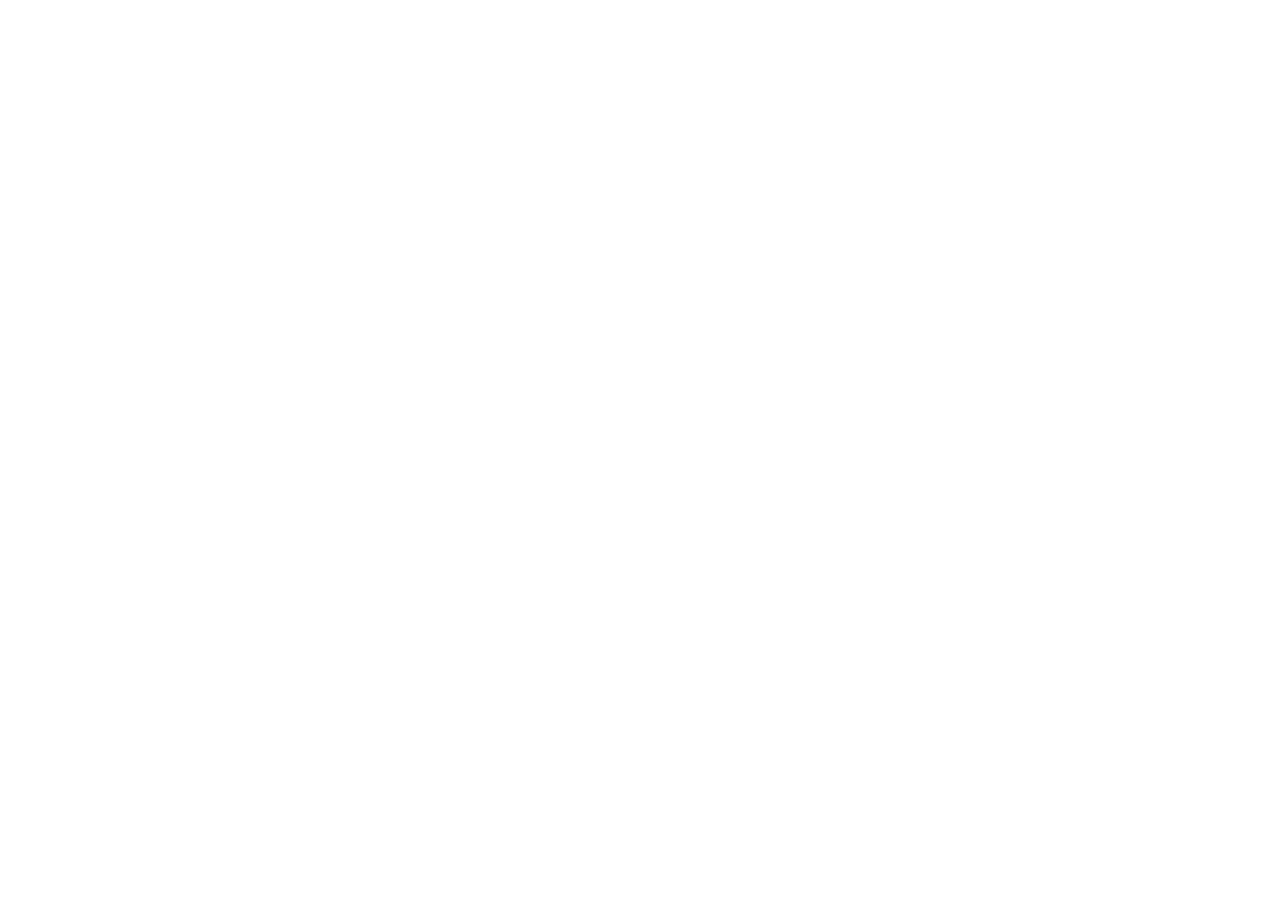
==== index.html @ 0fba1c2a "updated on click" ====
<!DOCTYPE html>
<html>
  <head>
    <title>Inspiration Page</title>
    <meta name="viewport" content="width=device-width, initial-scale=1">
    <link rel="stylesheet" href="src/style.css">
  </head>
  <body onclick="generateQuote()" onload="generateQuote()">
    <div class="container">
      <h1 id="quote"></h1>
    </div>
    
    <script>
      function displayQuote() {
    // Array of inspirational quotes
    const QUOTES = [
      "A goal is a dream with a deadline – Napoleon Hill",
      "A goal is not always meant to be reached, it often serves simply as something to aim at – Bruce Lee",
      "A goal without a plan is just a wish – Antoine de Saint-Exupéry",
      "A journey of a thousand miles begins with a single step – Lao Tzu",
      "A person who never made a mistake never tried anything new – Albert Einstein",
      "A ship is always safe at shore, but that is not what it is built for – Albert Einstein",
      "A successful man is one who can lay a firm foundation with the bricks others have thrown at him – David Brinkley",
      "A winner is a dreamer who never gives up – Nelson Mandela",
      "All our dreams can come true, if we have the courage to pursue them – Walt Disney",
      "Be fearless in the pursuit of what sets your soul on fire – Jennifer Lee",
      "Be kind whenever possible It is always possible – Dalai Lama",
      "Be the change that you wish to see in the world – Mahatma Gandhi",
      "Be the change you want to see in the world – Mahatma Gandhi",
      "Be the change you wish to see in the world – Mahatma Gandhi",
      "Be yourself, everyone else is already taken – Oscar Wilde",
      "Believe in your ability to make your dreams come true – Unknown",
      "Believe in your dreams and they may come true Believe in yourself and they will come true – Unknown",
      "Believe in your dreams and they may come true; believe in yourself and they will come true – Unknown",
      "Believe in yourself and all that you are Know that there is something inside you that is greater than any obstacle – Christian D Larson",
      "Believe in yourself and you will be unstoppable – Unknown",
      "Believe in yourself, and the rest will fall into place Have faith in your own abilities, work hard, and there is nothing you cannot accomplish – Brad Henry",
      "Believe in yourself, take on your challenges, dig deep within yourself to conquer fears Never let anyone bring you down You got this – Chantal",
      "Believe in yourself, take on your challenges, dig deep within yourself to conquer fears Never let anyone bring you down You got this – Chantal Sutherland",
      "Believe you can and you’re halfway there – Theodore Roosevelt",
      "Courage is not the absence of fear, but rather the judgment that something else is more important than fear – Ambrose Redmoon",
      "Do not let what you cannot do interfere with what you can do – John Wooden",
      "Do what you can, with what you have, where you are – Theodore Roosevelt",
      "Don’t be afraid to give up the good to go for the great – John D Rockefeller",
      "Don’t be pushed around by the fears in your mind Be led by the dreams in your heart – Roy T Bennett",
      "Don’t count the days, make the days count – Muhammad Ali",
      "Don’t let what you cannot do interfere with what you can do – John Wooden",
      "Don’t let yesterday take up too much of today – Will Rogers",
      "Don’t wait for opportunities, create them – Unknown",
      "Don’t wait for opportunity Create it – Unknown",
      "Don’t wait The time will never be just right – Napoleon Hill",
      "Don’t watch the clock; do what it does Keep going – Sam Levenson",
      "Every accomplishment starts with the decision to try – John F Kennedy",
      "Every day is a new beginning Take a deep breath, smile and start again – Unknown",
      "Every great story on the planet happened when someone decided not to give up, but kept going no matter what – Spryte Loriano",
      "Everything will be okay in the end If it’s not okay, it’s not the end – John Lennon",
      "Everything you can imagine is real – Pablo Picasso",
      "Everything you want is on the other side of fear – Jack Canfield",
      "Everything you’ve ever wanted is on the other side of fear – George Addair",
      "Failure is not the opposite of success, it’s part of success – Arianna Huffington",
      "Failure is simply the opportunity to begin again, this time more intelligently – Henry Ford",
      "Happiness is not something ready-made It comes from your own actions – Dalai Lama",
      "I am not a product of my circumstances I am a product of my decisions – Stephen Covey",
      "I can’t change the direction of the wind, but I can adjust my sails to always reach my destination – Jimmy Dean",
      "I have not failed I’ve just found , ways that won’t work – Thomas Edison",
      "I never dreamed about success, I worked for it – Estée Lauder",
      "I’ve learned that people will forget what you said, people will forget what you did, but people will never forget how you made them feel – Maya Angelou",
      "I’ve missed more than shots in my career I’ve lost almost games times, I’ve been trusted to take the game winning shot and missed I’ve failed over and over and over again in my life And that is why I succeed – Michael Jordan",
      "If you can dream it, you can achieve it – Zig Ziglar",
      "If you can’t change your fate, change your attitude – Amy Tan",
      "If you can’t fly then run, if you can’t run then walk, if you can’t walk then crawl, but whatever you do you have to keep moving forward – Martin Luther King Jr",
      "If you don’t build your dreams, someone else will hire you to build theirs – Tony Gaskins",
      "If you don’t design your own life plan, chances are you’ll fall into someone else’s plan And guess what they have planned for you? Not much – Jim Rohn",
      "If you don’t stand for something, you will fall for anything – Malcolm X",
      "If you look at what you have in life, you’ll always",
      "If you look at what you have in life, you’ll always have more If you look at what you don’t have in life, you’ll never have enough – Oprah Winfrey",
      "If you want something you’ve never had, you must be willing to do something you’ve never done – Thomas Jefferson",
      "If you want to achieve greatness, stop asking for permission – Unknown",
      "If you want to lift yourself up, lift up someone else – Booker T Washington",
      "If you want to live a happy life, tie it to a goal, not to people or things – Albert Einstein",
      "If you want to make your dreams come true, the first thing you have to do is wake up – JM Power",
      "If you’re going through hell, keep going – Winston Churchill",
      "In order to succeed, we must first believe that we can – Nikos Kazantzakis",
      "It always seems impossible until it’s done – Nelson Mandela",
      "It does not matter how slowly you go as long as you do not stop – Confucius",
      "It is during our darkest moments that we must focus to see the light – Aristotle",
      "It is never too late to be what you might have been – George Eliot",
      "It’s not about perfect It’s about effort And when you bring that effort every single day, that’s where transformation happens That’s how change occurs – Jillian Michaels",
      "It’s not the years in your life that count It’s the life in your years – Abraham Lincoln",
      "Keep your face always toward the sunshine—and shadows will fall behind you – Walt Whitman",
      "Keep your face to the sunshine and you cannot see a shadow – Helen Keller",
      "Life is % what happens to us and % how we react to it – Charles R Swindoll",
      "Life is % what happens to you and % how you react to it – Charles R Swindoll",
      "Life is a journey, and if you fall in love with the journey, you will be in love forever – Peter Hagerty",
      "Life is like riding a bicycle To keep your balance, you must keep moving – Albert Einstein",
      "Life is what we make it, always has been, always will be – Grandma Moses",
      "Life isn’t about finding yourself Life is about creating yourself – George Bernard Shaw",
      "Never give up on a dream just because of the time it will take to accomplish it The time will pass anyway – Earl Nightingale",
      "Never give up on something that you can’t go a day without thinking about – Winston Churchill",
      "Never let the fear of striking out keep you from playing the game – Babe Ruth",
      "No one can make you feel inferior",
      "No one can make you feel inferior without your consent – Eleanor Roosevelt",
      "Nothing great was ever achieved without enthusiasm – Ralph Waldo Emerson",
      "Opportunities are usually disguised as hard work, so most people don’t recognize them – Ann Landers",
      "Start where you are Use what you have Do what you can – Arthur Ashe",
      "Strive for progress, not perfection – Unknown",
      "Strive not to be a success, but rather to be of value – Albert Einstein",
      "Success is not a destination, it’s a journey – Zig Ziglar",
      "Success is not final, failure is not fatal: It is the courage to continue that counts – Winston Churchill",
      "Success is not how high you have climbed, but how you make a positive difference to the world – Roy T Bennett",
      "Success is not the absence of failure; it’s the persistence through failure – Aisha Tyler",
      "Success is not the key to happiness",
      "Success is not the key to happiness Happiness is the key to success If you love what you are doing, you will be successful – Albert Schweitzer",
      "Success is not the result of spontaneous combustion You must set yourself on fire – Reggie Leach",
      "Success is stumbling from failure to failure with no loss of enthusiasm – Winston Churchill",
      "Success is the sum of small efforts, repeated day-in and day-out – Robert Collier",
      "Successful people are not gifted; they just work hard, then succeed on purpose – GK Nielson",
      "The best and most beautiful things in the world cannot be seen or even touched—they must be felt with the heart – Helen Keller",
      "The best revenge is massive success – Frank Sinatra",
      "The best way out is always through – Robert Frost",
      "The best way to find yourself is to lose yourself in the service of others – Mahatma Gandhi",
      "The best way to predict the future is to create it – Abraham Lincoln",
      "The best way to predict the future is to create it – Peter Drucker",
      "The best way to predict your future is to create it – Abraham Lincoln",
      "The biggest adventure you can ever take is to live the life of your dreams – Oprah Winfrey",
      "The difference between a successful person and others is not a lack of strength, not a lack of knowledge, but rather a lack of will – Vince Lombardi",
      "The difference between ordinary and extraordinary is that little extra – Jimmy Johnson",
      "The difference between ordinary and extraordinary is that little extra – Unknown",
      "The future belongs to those who believe in the beauty of their dreams",
      "The future belongs to those who believe in the beauty of their dreams – Eleanor Roosevelt",
      "The future belongs to those who prepare for it today – Malcolm X",
      "The greatest glory in living lies not in never falling, but in rising every time we fall – Nelson Mandela",
      "The greatest wealth is to live content with little – Plato",
      "The mind is everything What you think you become – Buddha",
      "The more that you give, the more that you’ll receive – Unknown",
      "The more that you read, the more things you will know The more that you learn, the more places you’ll go – Dr Seuss",
      "The more you know yourself, the more clarity there is Self-knowledge has no end – Jiddu Krishnamurti",
      "The more you praise and celebrate your life, the more there is in life to celebrate – Oprah Winfrey",
      "The only limit to our realization of tomorrow will be our doubts of today – Franklin D Roosevelt",
      "The only person you are destined to become is the person you decide to be – Ralph Waldo Emerson",
      "The only thing necessary for the triumph of evil is for good men to do nothing – Edmund Burke",
      "The only thing standing between you and your goal is the bullshit story you keep telling yourself as to why you can’t achieve it – Jordan Belfort",
      "The only thing standing between you and your goal is the story you keep telling yourself that you can’t achieve it – Jordan Belfort",
      "The only thing we have to fear is fear itself – Franklin D Roosevelt",
      "The only thing worse than being blind is having sight but no vision – Helen Keller",
      "The only time you fail is when you fall down and stay down – Stephen Richards",
      "The only true wisdom is in knowing you know nothing – Socrates",
      "The only way to do great things is to feel great about yourself – Unknown",
      "The only way to do great things is to love what you do – Steve Jobs",
      "The only way to do great work is to love what you do – Steve Jobs",
      "The secret of change is to focus all of your energy, not on fighting the old, but on building the new – Socrates",
      "The secret of getting ahead is getting started – Mark Twain",
      "The two most important days in your life are the day you are born and the day you find out why – Mark Twain",
      "There is no elevator to success, you have to take the stairs – Zig Ziglar",
      "There is only one thing that makes a dream impossible to achieve: the fear of failure – Paulo Coelho",
      "To be successful, you have to have your heart in your business, and your business in your heart – Thomas J Watson",
      "To be yourself in a world that is constantly trying to make you something else is the greatest accomplishment – Ralph Waldo Emerson",
      "Tough times never last, but tough people do – Robert H Schuller",
      "What you get by achieving your goals is not as important as what you become by achieving your goals – Zig Ziglar",
      "Whatever you can do, or dream you can, begin it Boldness has genius, power and magic in it – Johann Wolfgang von Goethe",
      "When one door of happiness closes, another opens, but often we look so long at the closed door that we do not see the one that has been opened for us – Helen Keller",
      "When one door of happiness closes, another opens; but often we look so long at the closed door that we do not see the one which has been opened for us – Helen Keller",
      "You are never too old to set another goal or to dream a new dream – CS Lewis",
      "You are not a drop in the ocean You are the entire ocean in a drop – Rumi",
      "You are the master of your own destiny Use your strengths well They are the keys to your destiny and your success in life – Unknown",
      "You are the only person on earth who can use your ability – Zig Ziglar",
      "You become what you believe – Oprah Winfrey",
      "You can have anything you want if you are willing to give up the belief that you can’t have it – Dr Robert Anthony",
      "You can never cross the ocean until you have the courage to lose sight of the shore – Christopher Columbus",
      "You can’t build a reputation on what you are going to do – Henry Ford",
      "You can’t connect the dots looking forward; you can only connect them looking backwards So you have to trust that the dots will somehow connect in your future – Steve Jobs",
      "You can’t fall if you don’t climb But there’s no joy in living your whole life on the ground – Unknown",
      "You can’t use up creativity The more you use, the more you have – Maya Angelou",
      "You don’t have to be great to start, but you have to start to be great – Zig Ziglar",
      "You don’t need to be perfect to inspire others Let people get inspired by how you deal with your imperfections – Unknown",
      "You have to learn the rules of the game And then you have to play better than anyone else – Albert Einstein",
      "You have within you right now, everything you need to deal with whatever the world can throw at you – Brian Tracy",
      "You miss % of the shots you don’t take – Wayne Gretzky",
      "You must be the change you wish to see in the world – Mahatma Gandhi",
      "You must expect great things of yourself before you can do them – Michael Jordan",
      "You never know how strong you are until being strong is the only choice you have – Cayla Mills",
      "Your attitude, not your aptitude, will determine your altitude – Zig Ziglar",
      "Your life only gets better when you do Work on yourself and the rest will follow – Unknown",
      "Your mind is a powerful thing When you fill it with positive thoughts, your life will start to change – Unknown",
      "Your positive action combined with positive thinking results in success – Shiv Khera",
      "Your potential is endless Go do what you were created to do – Unknown",
      "Your time is limited, don’t waste it living someone else’s life – Steve Jobs",
      "Your work is going to fill a large part of your life, and the only way to be truly satisfied is to do what you believe is great work And the only way to do great work is to love what you do – Steve Jobs",
      " A successful man is one who can lay a firm foundation with the bricks others have thrown at him",
      " Believe in yourself and all that you are Know that there is something inside you that is greater than any obstacle",
      " Believe you can and you're halfway there",
      " Don’t let yesterday take up too much of today",
      " Don’t watch the clock; do what it does Keep going",
      " Don't let yesterday take up too much of today",
      " Don't watch the clock; do what it does Keep going",
      " I have not failed I've just found , ways that won't work",
      " If you can dream it, you can achieve it",
      " If you can’t fly, then run, if you can’t run, then walk, if you can’t walk, then crawl, but whatever you do, you have to keep moving forward",
      " If you want to achieve greatness, stop asking for permission",
      " If you're going through hell, keep going",
      " It does not matter how slowly you go as long as you do not stop",
      " Life is % what happens to you and % how you react to it",
      " Life is either a daring adventure or nothing at all",
      " Nothing is impossible, the word itself says I'm possible!",
      " Strive for progress , not perfection",
      " Strive for progress, not perfection",
      " Strive not to be a success, but rather to be of value",
      " Success is not a destination, it's a journey",
      " Success is not final, failure is not fatal: it is the courage to continue that counts",
      " Success is not measured by what you accomplish, but by the opposition you have encountered, and the courage with which you have maintained the struggle against overwhelming odds",
      " Success is not the key to happiness Happiness is the key to success If you love what you are doing, you will be successful",
      " The best way to predict the future is to create it",
      " The best way to predict your future is to create it",
      " The future belongs to those who believe in the beauty of their dreams",
      " The greatest glory in living lies not in never falling, but in rising every time we fall",
      " The only limit to our realization of tomorrow will be our doubts of today",
      " The only person you are destined to become is the person you decide to be",
      " The only way to do great work is to love what you do",
      " The only way to predict your future is to create it",
      " You have to expect things of yourself before you can do them",
      " You miss % of the shots you don’t take",
      " Your positive action combined with positive thinking results in success",
      "A journey of a thousand miles begins with a single step",
      "A person who never made a mistake never tried anything new",
      "A successful man is one who can lay a firm foundation with the bricks others have thrown at him",
      "Believe in your dreams and they may come true; believe in yourself and they will come true",
      "Believe in yourself and all that you are Know that there is something inside you that is greater than any obstacle",
      "Believe in yourself and you will be unstoppable",
      "Believe you can and you’re halfway there",
      "Believe you can and you're halfway there",
      "Don’t let yesterday take up too much of today",
      "Don’t watch the clock; do what it does Keep going",
      "Don't let yesterday take up too much of today",
      "Don't wait for opportunity, create it",
      "Don't watch the clock; do what it does Keep going",
      "Dream big and dare to fail",
      "Everything you’ve ever wanted is on the other side of fear",
      "Failure is simply the opportunity to begin again, this time more intelligently",
      "Failure is the opportunity to begin again, this time more intelligently",
      "I can’t change the direction of the wind, but I can adjust my sails to always reach my destination",
      "I have not failed I’ve just found , ways that won’t work",
      "I have not failed I've just found , ways that won't work",
      "I’ve learned that people will forget what you said, people will forget what you did, but people will never forget how you made them feel",
      "If you are not willing to risk the usual, you will have to settle for the ordinary",
      "If you can dream it, you can achieve it",
      "If you can’t fly, then run, if you can’t run, then walk, if you can’t walk, then crawl, but whatever you do, you have to keep moving forward",
      "If you look at what you have in life, you’ll always have more If you look at what you don’t have in life, you’ll never have enough",
      "If you want to achieve greatness, stop asking for permission",
      "If you’re going through hell, keep going",
      "If you’re offered a seat on a rocket ship, don’t ask what seat! Just get on",
      "If you're going through hell, keep going",
      "It does not matter how slowly you go as long as you do not stop",
      "It’s not about how hard you can hit It’s about how hard you can get hit and keep moving forward",
      "It’s not the years in your life that count It’s the life in your years",
      "Life is % what happens to us and % how we react to it",
      "Life is % what happens to you and % how you react to it",
      "Life is either a daring adventure or nothing at all",
      "No one can make you feel inferior without your consent",
      "Nothing is impossible, the word itself says I'm possible",
      "Nothing is impossible, the word itself says I’m possible!",
      "Strive for progress, not perfection",
      "Strive not to be a success, but rather to be of value",
      "Success is not a destination, it’s a journey",
      "Success is not a destination, it's a journey",
      "Success is not final, failure is not fatal: it is the courage to continue that counts",
      "Success is not how high you have climbed, but how you make a positive difference to the world",
      "Success is not measured by what you accomplish, but by the opposition you have encountered, and the courage with which you have maintained the struggle against overwhelming odds",
      "Success is not the key to happiness Happiness is the key to success If you love what you are doing, you will be successful",
      "Success is walking from failure to failure with no loss of enthusiasm",
      "The best revenge is massive success",
      "The best way to predict the future is to create it",
      "The best way to predict the future is to invent it",
      "The best way to predict your future is to create it",
      "The biggest risk is not taking any risk In a world that's changing really quickly, the only strategy that is guaranteed to fail is not taking risks",
      "The difference between ordinary and extraordinary is that little extra",
      "The future belongs to those who believe in the beauty of their dreams",
      "The greatest glory in living lies not in never falling, but in rising every time we fall",
      "The harder you work, the luckier you get",
      "The only limit to our realization of tomorrow will be our doubts of today",
      "The only person you are destined to become is the person you decide to be",
      "The only way to do great work is to love what you do",
      "The only way to predict your future is to create it",
      "The pessimist sees difficulty in every opportunity The optimist sees opportunity in every difficulty",
      "You can’t build a reputation on what you are going to do",
      "You can't change the direction of the wind, but you can adjust your sails to always reach your destination",
      "You don’t have to be great to start but you have to start to be great",
      "You don't have to be great to start, but you have to start to be great",
      "You don't have to see the whole staircase, just take the first step",
      "You have to expect things of yourself before you can do them",
      "You learn more from failure than from success Don’t let it stop you Failure builds character",
      "You miss % of the shots you don’t take",
      "Your positive action combined with positive thinking results in success",
      "Your time is limited, don’t waste it living someone else’s life"];
    
    // Select a random quote from the array
    const randomQuote = QUOTES[Math.floor(Math.random() * QUOTES.length)];
    
    // Display the quote on the page
    const quoteElement = document.getElementById("quote");
    quoteElement.innerHTML = `<p>${randomQuote}</p>`;
  }
  

    </script>
  </body>
</html>
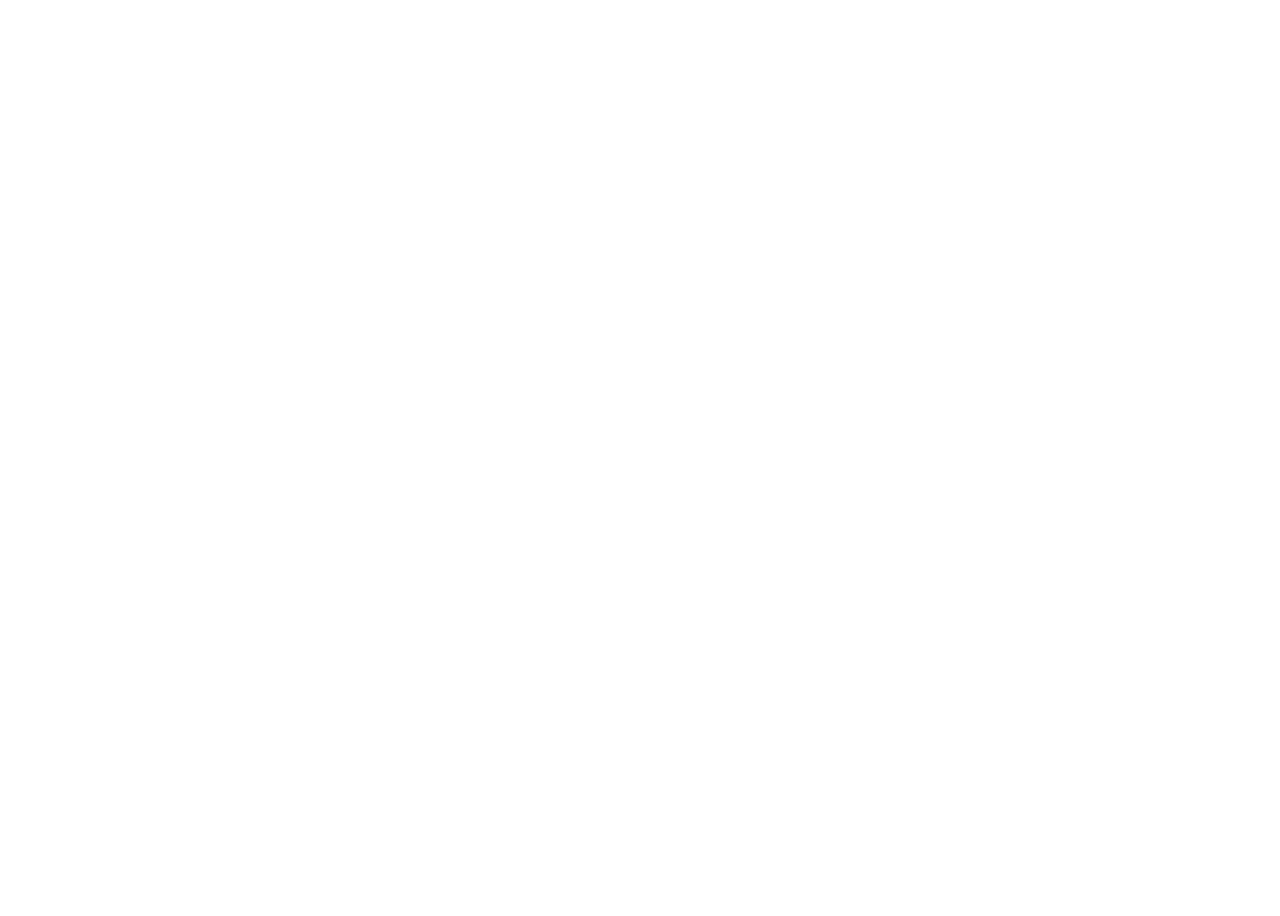
==== commit 97eb9f56: "Revert "simplified"" ====
--- a/index.html
+++ b/index.html
@@ -5,302 +5,11 @@
     <meta name="viewport" content="width=device-width, initial-scale=1">
     <link rel="stylesheet" href="src/style.css">
   </head>
-  <body onclick="generateQuote()" onload="generateQuote()">
+  <body onload="generateQuote()"">
     <div class="container">
       <h1 id="quote"></h1>
     </div>
     
-    <script>
-      function displayQuote() {
-    // Array of inspirational quotes
-    const QUOTES = [
-      "A goal is a dream with a deadline – Napoleon Hill",
-      "A goal is not always meant to be reached, it often serves simply as something to aim at – Bruce Lee",
-      "A goal without a plan is just a wish – Antoine de Saint-Exupéry",
-      "A journey of a thousand miles begins with a single step – Lao Tzu",
-      "A person who never made a mistake never tried anything new – Albert Einstein",
-      "A ship is always safe at shore, but that is not what it is built for – Albert Einstein",
-      "A successful man is one who can lay a firm foundation with the bricks others have thrown at him – David Brinkley",
-      "A winner is a dreamer who never gives up – Nelson Mandela",
-      "All our dreams can come true, if we have the courage to pursue them – Walt Disney",
-      "Be fearless in the pursuit of what sets your soul on fire – Jennifer Lee",
-      "Be kind whenever possible It is always possible – Dalai Lama",
-      "Be the change that you wish to see in the world – Mahatma Gandhi",
-      "Be the change you want to see in the world – Mahatma Gandhi",
-      "Be the change you wish to see in the world – Mahatma Gandhi",
-      "Be yourself, everyone else is already taken – Oscar Wilde",
-      "Believe in your ability to make your dreams come true – Unknown",
-      "Believe in your dreams and they may come true Believe in yourself and they will come true – Unknown",
-      "Believe in your dreams and they may come true; believe in yourself and they will come true – Unknown",
-      "Believe in yourself and all that you are Know that there is something inside you that is greater than any obstacle – Christian D Larson",
-      "Believe in yourself and you will be unstoppable – Unknown",
-      "Believe in yourself, and the rest will fall into place Have faith in your own abilities, work hard, and there is nothing you cannot accomplish – Brad Henry",
-      "Believe in yourself, take on your challenges, dig deep within yourself to conquer fears Never let anyone bring you down You got this – Chantal",
-      "Believe in yourself, take on your challenges, dig deep within yourself to conquer fears Never let anyone bring you down You got this – Chantal Sutherland",
-      "Believe you can and you’re halfway there – Theodore Roosevelt",
-      "Courage is not the absence of fear, but rather the judgment that something else is more important than fear – Ambrose Redmoon",
-      "Do not let what you cannot do interfere with what you can do – John Wooden",
-      "Do what you can, with what you have, where you are – Theodore Roosevelt",
-      "Don’t be afraid to give up the good to go for the great – John D Rockefeller",
-      "Don’t be pushed around by the fears in your mind Be led by the dreams in your heart – Roy T Bennett",
-      "Don’t count the days, make the days count – Muhammad Ali",
-      "Don’t let what you cannot do interfere with what you can do – John Wooden",
-      "Don’t let yesterday take up too much of today – Will Rogers",
-      "Don’t wait for opportunities, create them – Unknown",
-      "Don’t wait for opportunity Create it – Unknown",
-      "Don’t wait The time will never be just right – Napoleon Hill",
-      "Don’t watch the clock; do what it does Keep going – Sam Levenson",
-      "Every accomplishment starts with the decision to try – John F Kennedy",
-      "Every day is a new beginning Take a deep breath, smile and start again – Unknown",
-      "Every great story on the planet happened when someone decided not to give up, but kept going no matter what – Spryte Loriano",
-      "Everything will be okay in the end If it’s not okay, it’s not the end – John Lennon",
-      "Everything you can imagine is real – Pablo Picasso",
-      "Everything you want is on the other side of fear – Jack Canfield",
-      "Everything you’ve ever wanted is on the other side of fear – George Addair",
-      "Failure is not the opposite of success, it’s part of success – Arianna Huffington",
-      "Failure is simply the opportunity to begin again, this time more intelligently – Henry Ford",
-      "Happiness is not something ready-made It comes from your own actions – Dalai Lama",
-      "I am not a product of my circumstances I am a product of my decisions – Stephen Covey",
-      "I can’t change the direction of the wind, but I can adjust my sails to always reach my destination – Jimmy Dean",
-      "I have not failed I’ve just found , ways that won’t work – Thomas Edison",
-      "I never dreamed about success, I worked for it – Estée Lauder",
-      "I’ve learned that people will forget what you said, people will forget what you did, but people will never forget how you made them feel – Maya Angelou",
-      "I’ve missed more than shots in my career I’ve lost almost games times, I’ve been trusted to take the game winning shot and missed I’ve failed over and over and over again in my life And that is why I succeed – Michael Jordan",
-      "If you can dream it, you can achieve it – Zig Ziglar",
-      "If you can’t change your fate, change your attitude – Amy Tan",
-      "If you can’t fly then run, if you can’t run then walk, if you can’t walk then crawl, but whatever you do you have to keep moving forward – Martin Luther King Jr",
-      "If you don’t build your dreams, someone else will hire you to build theirs – Tony Gaskins",
-      "If you don’t design your own life plan, chances are you’ll fall into someone else’s plan And guess what they have planned for you? Not much – Jim Rohn",
-      "If you don’t stand for something, you will fall for anything – Malcolm X",
-      "If you look at what you have in life, you’ll always",
-      "If you look at what you have in life, you’ll always have more If you look at what you don’t have in life, you’ll never have enough – Oprah Winfrey",
-      "If you want something you’ve never had, you must be willing to do something you’ve never done – Thomas Jefferson",
-      "If you want to achieve greatness, stop asking for permission – Unknown",
-      "If you want to lift yourself up, lift up someone else – Booker T Washington",
-      "If you want to live a happy life, tie it to a goal, not to people or things – Albert Einstein",
-      "If you want to make your dreams come true, the first thing you have to do is wake up – JM Power",
-      "If you’re going through hell, keep going – Winston Churchill",
-      "In order to succeed, we must first believe that we can – Nikos Kazantzakis",
-      "It always seems impossible until it’s done – Nelson Mandela",
-      "It does not matter how slowly you go as long as you do not stop – Confucius",
-      "It is during our darkest moments that we must focus to see the light – Aristotle",
-      "It is never too late to be what you might have been – George Eliot",
-      "It’s not about perfect It’s about effort And when you bring that effort every single day, that’s where transformation happens That’s how change occurs – Jillian Michaels",
-      "It’s not the years in your life that count It’s the life in your years – Abraham Lincoln",
-      "Keep your face always toward the sunshine—and shadows will fall behind you – Walt Whitman",
-      "Keep your face to the sunshine and you cannot see a shadow – Helen Keller",
-      "Life is % what happens to us and % how we react to it – Charles R Swindoll",
-      "Life is % what happens to you and % how you react to it – Charles R Swindoll",
-      "Life is a journey, and if you fall in love with the journey, you will be in love forever – Peter Hagerty",
-      "Life is like riding a bicycle To keep your balance, you must keep moving – Albert Einstein",
-      "Life is what we make it, always has been, always will be – Grandma Moses",
-      "Life isn’t about finding yourself Life is about creating yourself – George Bernard Shaw",
-      "Never give up on a dream just because of the time it will take to accomplish it The time will pass anyway – Earl Nightingale",
-      "Never give up on something that you can’t go a day without thinking about – Winston Churchill",
-      "Never let the fear of striking out keep you from playing the game – Babe Ruth",
-      "No one can make you feel inferior",
-      "No one can make you feel inferior without your consent – Eleanor Roosevelt",
-      "Nothing great was ever achieved without enthusiasm – Ralph Waldo Emerson",
-      "Opportunities are usually disguised as hard work, so most people don’t recognize them – Ann Landers",
-      "Start where you are Use what you have Do what you can – Arthur Ashe",
-      "Strive for progress, not perfection – Unknown",
-      "Strive not to be a success, but rather to be of value – Albert Einstein",
-      "Success is not a destination, it’s a journey – Zig Ziglar",
-      "Success is not final, failure is not fatal: It is the courage to continue that counts – Winston Churchill",
-      "Success is not how high you have climbed, but how you make a positive difference to the world – Roy T Bennett",
-      "Success is not the absence of failure; it’s the persistence through failure – Aisha Tyler",
-      "Success is not the key to happiness",
-      "Success is not the key to happiness Happiness is the key to success If you love what you are doing, you will be successful – Albert Schweitzer",
-      "Success is not the result of spontaneous combustion You must set yourself on fire – Reggie Leach",
-      "Success is stumbling from failure to failure with no loss of enthusiasm – Winston Churchill",
-      "Success is the sum of small efforts, repeated day-in and day-out – Robert Collier",
-      "Successful people are not gifted; they just work hard, then succeed on purpose – GK Nielson",
-      "The best and most beautiful things in the world cannot be seen or even touched—they must be felt with the heart – Helen Keller",
-      "The best revenge is massive success – Frank Sinatra",
-      "The best way out is always through – Robert Frost",
-      "The best way to find yourself is to lose yourself in the service of others – Mahatma Gandhi",
-      "The best way to predict the future is to create it – Abraham Lincoln",
-      "The best way to predict the future is to create it – Peter Drucker",
-      "The best way to predict your future is to create it – Abraham Lincoln",
-      "The biggest adventure you can ever take is to live the life of your dreams – Oprah Winfrey",
-      "The difference between a successful person and others is not a lack of strength, not a lack of knowledge, but rather a lack of will – Vince Lombardi",
-      "The difference between ordinary and extraordinary is that little extra – Jimmy Johnson",
-      "The difference between ordinary and extraordinary is that little extra – Unknown",
-      "The future belongs to those who believe in the beauty of their dreams",
-      "The future belongs to those who believe in the beauty of their dreams – Eleanor Roosevelt",
-      "The future belongs to those who prepare for it today – Malcolm X",
-      "The greatest glory in living lies not in never falling, but in rising every time we fall – Nelson Mandela",
-      "The greatest wealth is to live content with little – Plato",
-      "The mind is everything What you think you become – Buddha",
-      "The more that you give, the more that you’ll receive – Unknown",
-      "The more that you read, the more things you will know The more that you learn, the more places you’ll go – Dr Seuss",
-      "The more you know yourself, the more clarity there is Self-knowledge has no end – Jiddu Krishnamurti",
-      "The more you praise and celebrate your life, the more there is in life to celebrate – Oprah Winfrey",
-      "The only limit to our realization of tomorrow will be our doubts of today – Franklin D Roosevelt",
-      "The only person you are destined to become is the person you decide to be – Ralph Waldo Emerson",
-      "The only thing necessary for the triumph of evil is for good men to do nothing – Edmund Burke",
-      "The only thing standing between you and your goal is the bullshit story you keep telling yourself as to why you can’t achieve it – Jordan Belfort",
-      "The only thing standing between you and your goal is the story you keep telling yourself that you can’t achieve it – Jordan Belfort",
-      "The only thing we have to fear is fear itself – Franklin D Roosevelt",
-      "The only thing worse than being blind is having sight but no vision – Helen Keller",
-      "The only time you fail is when you fall down and stay down – Stephen Richards",
-      "The only true wisdom is in knowing you know nothing – Socrates",
-      "The only way to do great things is to feel great about yourself – Unknown",
-      "The only way to do great things is to love what you do – Steve Jobs",
-      "The only way to do great work is to love what you do – Steve Jobs",
-      "The secret of change is to focus all of your energy, not on fighting the old, but on building the new – Socrates",
-      "The secret of getting ahead is getting started – Mark Twain",
-      "The two most important days in your life are the day you are born and the day you find out why – Mark Twain",
-      "There is no elevator to success, you have to take the stairs – Zig Ziglar",
-      "There is only one thing that makes a dream impossible to achieve: the fear of failure – Paulo Coelho",
-      "To be successful, you have to have your heart in your business, and your business in your heart – Thomas J Watson",
-      "To be yourself in a world that is constantly trying to make you something else is the greatest accomplishment – Ralph Waldo Emerson",
-      "Tough times never last, but tough people do – Robert H Schuller",
-      "What you get by achieving your goals is not as important as what you become by achieving your goals – Zig Ziglar",
-      "Whatever you can do, or dream you can, begin it Boldness has genius, power and magic in it – Johann Wolfgang von Goethe",
-      "When one door of happiness closes, another opens, but often we look so long at the closed door that we do not see the one that has been opened for us – Helen Keller",
-      "When one door of happiness closes, another opens; but often we look so long at the closed door that we do not see the one which has been opened for us – Helen Keller",
-      "You are never too old to set another goal or to dream a new dream – CS Lewis",
-      "You are not a drop in the ocean You are the entire ocean in a drop – Rumi",
-      "You are the master of your own destiny Use your strengths well They are the keys to your destiny and your success in life – Unknown",
-      "You are the only person on earth who can use your ability – Zig Ziglar",
-      "You become what you believe – Oprah Winfrey",
-      "You can have anything you want if you are willing to give up the belief that you can’t have it – Dr Robert Anthony",
-      "You can never cross the ocean until you have the courage to lose sight of the shore – Christopher Columbus",
-      "You can’t build a reputation on what you are going to do – Henry Ford",
-      "You can’t connect the dots looking forward; you can only connect them looking backwards So you have to trust that the dots will somehow connect in your future – Steve Jobs",
-      "You can’t fall if you don’t climb But there’s no joy in living your whole life on the ground – Unknown",
-      "You can’t use up creativity The more you use, the more you have – Maya Angelou",
-      "You don’t have to be great to start, but you have to start to be great – Zig Ziglar",
-      "You don’t need to be perfect to inspire others Let people get inspired by how you deal with your imperfections – Unknown",
-      "You have to learn the rules of the game And then you have to play better than anyone else – Albert Einstein",
-      "You have within you right now, everything you need to deal with whatever the world can throw at you – Brian Tracy",
-      "You miss % of the shots you don’t take – Wayne Gretzky",
-      "You must be the change you wish to see in the world – Mahatma Gandhi",
-      "You must expect great things of yourself before you can do them – Michael Jordan",
-      "You never know how strong you are until being strong is the only choice you have – Cayla Mills",
-      "Your attitude, not your aptitude, will determine your altitude – Zig Ziglar",
-      "Your life only gets better when you do Work on yourself and the rest will follow – Unknown",
-      "Your mind is a powerful thing When you fill it with positive thoughts, your life will start to change – Unknown",
-      "Your positive action combined with positive thinking results in success – Shiv Khera",
-      "Your potential is endless Go do what you were created to do – Unknown",
-      "Your time is limited, don’t waste it living someone else’s life – Steve Jobs",
-      "Your work is going to fill a large part of your life, and the only way to be truly satisfied is to do what you believe is great work And the only way to do great work is to love what you do – Steve Jobs",
-      " A successful man is one who can lay a firm foundation with the bricks others have thrown at him",
-      " Believe in yourself and all that you are Know that there is something inside you that is greater than any obstacle",
-      " Believe you can and you're halfway there",
-      " Don’t let yesterday take up too much of today",
-      " Don’t watch the clock; do what it does Keep going",
-      " Don't let yesterday take up too much of today",
-      " Don't watch the clock; do what it does Keep going",
-      " I have not failed I've just found , ways that won't work",
-      " If you can dream it, you can achieve it",
-      " If you can’t fly, then run, if you can’t run, then walk, if you can’t walk, then crawl, but whatever you do, you have to keep moving forward",
-      " If you want to achieve greatness, stop asking for permission",
-      " If you're going through hell, keep going",
-      " It does not matter how slowly you go as long as you do not stop",
-      " Life is % what happens to you and % how you react to it",
-      " Life is either a daring adventure or nothing at all",
-      " Nothing is impossible, the word itself says I'm possible!",
-      " Strive for progress , not perfection",
-      " Strive for progress, not perfection",
-      " Strive not to be a success, but rather to be of value",
-      " Success is not a destination, it's a journey",
-      " Success is not final, failure is not fatal: it is the courage to continue that counts",
-      " Success is not measured by what you accomplish, but by the opposition you have encountered, and the courage with which you have maintained the struggle against overwhelming odds",
-      " Success is not the key to happiness Happiness is the key to success If you love what you are doing, you will be successful",
-      " The best way to predict the future is to create it",
-      " The best way to predict your future is to create it",
-      " The future belongs to those who believe in the beauty of their dreams",
-      " The greatest glory in living lies not in never falling, but in rising every time we fall",
-      " The only limit to our realization of tomorrow will be our doubts of today",
-      " The only person you are destined to become is the person you decide to be",
-      " The only way to do great work is to love what you do",
-      " The only way to predict your future is to create it",
-      " You have to expect things of yourself before you can do them",
-      " You miss % of the shots you don’t take",
-      " Your positive action combined with positive thinking results in success",
-      "A journey of a thousand miles begins with a single step",
-      "A person who never made a mistake never tried anything new",
-      "A successful man is one who can lay a firm foundation with the bricks others have thrown at him",
-      "Believe in your dreams and they may come true; believe in yourself and they will come true",
-      "Believe in yourself and all that you are Know that there is something inside you that is greater than any obstacle",
-      "Believe in yourself and you will be unstoppable",
-      "Believe you can and you’re halfway there",
-      "Believe you can and you're halfway there",
-      "Don’t let yesterday take up too much of today",
-      "Don’t watch the clock; do what it does Keep going",
-      "Don't let yesterday take up too much of today",
-      "Don't wait for opportunity, create it",
-      "Don't watch the clock; do what it does Keep going",
-      "Dream big and dare to fail",
-      "Everything you’ve ever wanted is on the other side of fear",
-      "Failure is simply the opportunity to begin again, this time more intelligently",
-      "Failure is the opportunity to begin again, this time more intelligently",
-      "I can’t change the direction of the wind, but I can adjust my sails to always reach my destination",
-      "I have not failed I’ve just found , ways that won’t work",
-      "I have not failed I've just found , ways that won't work",
-      "I’ve learned that people will forget what you said, people will forget what you did, but people will never forget how you made them feel",
-      "If you are not willing to risk the usual, you will have to settle for the ordinary",
-      "If you can dream it, you can achieve it",
-      "If you can’t fly, then run, if you can’t run, then walk, if you can’t walk, then crawl, but whatever you do, you have to keep moving forward",
-      "If you look at what you have in life, you’ll always have more If you look at what you don’t have in life, you’ll never have enough",
-      "If you want to achieve greatness, stop asking for permission",
-      "If you’re going through hell, keep going",
-      "If you’re offered a seat on a rocket ship, don’t ask what seat! Just get on",
-      "If you're going through hell, keep going",
-      "It does not matter how slowly you go as long as you do not stop",
-      "It’s not about how hard you can hit It’s about how hard you can get hit and keep moving forward",
-      "It’s not the years in your life that count It’s the life in your years",
-      "Life is % what happens to us and % how we react to it",
-      "Life is % what happens to you and % how you react to it",
-      "Life is either a daring adventure or nothing at all",
-      "No one can make you feel inferior without your consent",
-      "Nothing is impossible, the word itself says I'm possible",
-      "Nothing is impossible, the word itself says I’m possible!",
-      "Strive for progress, not perfection",
-      "Strive not to be a success, but rather to be of value",
-      "Success is not a destination, it’s a journey",
-      "Success is not a destination, it's a journey",
-      "Success is not final, failure is not fatal: it is the courage to continue that counts",
-      "Success is not how high you have climbed, but how you make a positive difference to the world",
-      "Success is not measured by what you accomplish, but by the opposition you have encountered, and the courage with which you have maintained the struggle against overwhelming odds",
-      "Success is not the key to happiness Happiness is the key to success If you love what you are doing, you will be successful",
-      "Success is walking from failure to failure with no loss of enthusiasm",
-      "The best revenge is massive success",
-      "The best way to predict the future is to create it",
-      "The best way to predict the future is to invent it",
-      "The best way to predict your future is to create it",
-      "The biggest risk is not taking any risk In a world that's changing really quickly, the only strategy that is guaranteed to fail is not taking risks",
-      "The difference between ordinary and extraordinary is that little extra",
-      "The future belongs to those who believe in the beauty of their dreams",
-      "The greatest glory in living lies not in never falling, but in rising every time we fall",
-      "The harder you work, the luckier you get",
-      "The only limit to our realization of tomorrow will be our doubts of today",
-      "The only person you are destined to become is the person you decide to be",
-      "The only way to do great work is to love what you do",
-      "The only way to predict your future is to create it",
-      "The pessimist sees difficulty in every opportunity The optimist sees opportunity in every difficulty",
-      "You can’t build a reputation on what you are going to do",
-      "You can't change the direction of the wind, but you can adjust your sails to always reach your destination",
-      "You don’t have to be great to start but you have to start to be great",
-      "You don't have to be great to start, but you have to start to be great",
-      "You don't have to see the whole staircase, just take the first step",
-      "You have to expect things of yourself before you can do them",
-      "You learn more from failure than from success Don’t let it stop you Failure builds character",
-      "You miss % of the shots you don’t take",
-      "Your positive action combined with positive thinking results in success",
-      "Your time is limited, don’t waste it living someone else’s life"];
-    
-    // Select a random quote from the array
-    const randomQuote = QUOTES[Math.floor(Math.random() * QUOTES.length)];
-    
-    // Display the quote on the page
-    const quoteElement = document.getElementById("quote");
-    quoteElement.innerHTML = `<p>${randomQuote}</p>`;
-  }
-  
-
-    </script>
+    <script src="src/script.js"></script>
   </body>
 </html>
--- a/src/style.css
+++ b/src/style.css
@@ -0,0 +1,28 @@
+.container {
+  display: flex;
+  flex-direction: column;
+  justify-content: center;
+  align-items: center;
+  height: 100vh;
+  background-color: white;
+  background-size: cover;
+  background-position: center;
+}
+
+#quote {
+  font-size: 3rem;
+  font-weight: bold;
+  text-align: center;
+  margin: 2rem;
+  color: black;
+  text-shadow: 2px 2px 4px rgba(0, 0, 0, 0.5);
+  display: flex;
+  flex-wrap: wrap;
+  justify-content: center;
+}
+
+.quote-item {
+  width: 25%;
+  text-align: center;
+  margin: 1rem;
+}
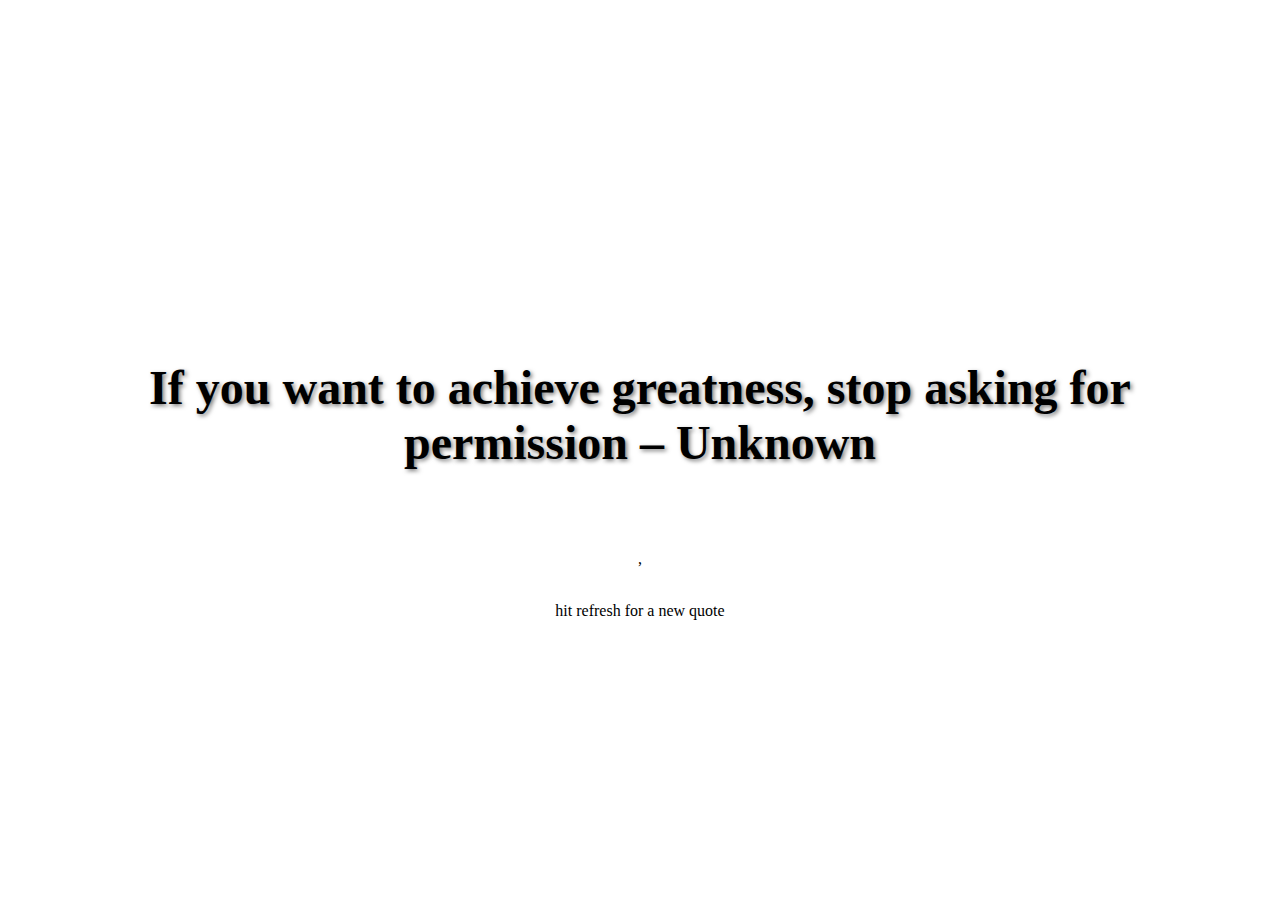
==== commit e588a2ae: "updated with right click disapled" ====
--- a/index.html
+++ b/index.html
@@ -5,11 +5,305 @@
     <meta name="viewport" content="width=device-width, initial-scale=1">
     <link rel="stylesheet" href="src/style.css">
   </head>
-  <body onload="generateQuote()"">
+  <body onload="displayQuote()" oncontextmenu="return false;">
     <div class="container">
       <h1 id="quote"></h1>
+      ,<br>
+       <br>
+      <p> hit refresh for a new quote</p>
     </div>
     
-    <script src="src/script.js"></script>
+    <script>
+      function displayQuote() {
+    // Array of inspirational quotes
+    const QUOTES = [
+      "A goal is a dream with a deadline – Napoleon Hill",
+      "A goal is not always meant to be reached, it often serves simply as something to aim at – Bruce Lee",
+      "A goal without a plan is just a wish – Antoine de Saint-Exupéry",
+      "A journey of a thousand miles begins with a single step – Lao Tzu",
+      "A person who never made a mistake never tried anything new – Albert Einstein",
+      "A ship is always safe at shore, but that is not what it is built for – Albert Einstein",
+      "A successful man is one who can lay a firm foundation with the bricks others have thrown at him – David Brinkley",
+      "A winner is a dreamer who never gives up – Nelson Mandela",
+      "All our dreams can come true, if we have the courage to pursue them – Walt Disney",
+      "Be fearless in the pursuit of what sets your soul on fire – Jennifer Lee",
+      "Be kind whenever possible It is always possible – Dalai Lama",
+      "Be the change that you wish to see in the world – Mahatma Gandhi",
+      "Be the change you want to see in the world – Mahatma Gandhi",
+      "Be the change you wish to see in the world – Mahatma Gandhi",
+      "Be yourself, everyone else is already taken – Oscar Wilde",
+      "Believe in your ability to make your dreams come true – Unknown",
+      "Believe in your dreams and they may come true Believe in yourself and they will come true – Unknown",
+      "Believe in your dreams and they may come true; believe in yourself and they will come true – Unknown",
+      "Believe in yourself and all that you are Know that there is something inside you that is greater than any obstacle – Christian D Larson",
+      "Believe in yourself and you will be unstoppable – Unknown",
+      "Believe in yourself, and the rest will fall into place Have faith in your own abilities, work hard, and there is nothing you cannot accomplish – Brad Henry",
+      "Believe in yourself, take on your challenges, dig deep within yourself to conquer fears Never let anyone bring you down You got this – Chantal",
+      "Believe in yourself, take on your challenges, dig deep within yourself to conquer fears Never let anyone bring you down You got this – Chantal Sutherland",
+      "Believe you can and you’re halfway there – Theodore Roosevelt",
+      "Courage is not the absence of fear, but rather the judgment that something else is more important than fear – Ambrose Redmoon",
+      "Do not let what you cannot do interfere with what you can do – John Wooden",
+      "Do what you can, with what you have, where you are – Theodore Roosevelt",
+      "Don’t be afraid to give up the good to go for the great – John D Rockefeller",
+      "Don’t be pushed around by the fears in your mind Be led by the dreams in your heart – Roy T Bennett",
+      "Don’t count the days, make the days count – Muhammad Ali",
+      "Don’t let what you cannot do interfere with what you can do – John Wooden",
+      "Don’t let yesterday take up too much of today – Will Rogers",
+      "Don’t wait for opportunities, create them – Unknown",
+      "Don’t wait for opportunity Create it – Unknown",
+      "Don’t wait The time will never be just right – Napoleon Hill",
+      "Don’t watch the clock; do what it does Keep going – Sam Levenson",
+      "Every accomplishment starts with the decision to try – John F Kennedy",
+      "Every day is a new beginning Take a deep breath, smile and start again – Unknown",
+      "Every great story on the planet happened when someone decided not to give up, but kept going no matter what – Spryte Loriano",
+      "Everything will be okay in the end If it’s not okay, it’s not the end – John Lennon",
+      "Everything you can imagine is real – Pablo Picasso",
+      "Everything you want is on the other side of fear – Jack Canfield",
+      "Everything you’ve ever wanted is on the other side of fear – George Addair",
+      "Failure is not the opposite of success, it’s part of success – Arianna Huffington",
+      "Failure is simply the opportunity to begin again, this time more intelligently – Henry Ford",
+      "Happiness is not something ready-made It comes from your own actions – Dalai Lama",
+      "I am not a product of my circumstances I am a product of my decisions – Stephen Covey",
+      "I can’t change the direction of the wind, but I can adjust my sails to always reach my destination – Jimmy Dean",
+      "I have not failed I’ve just found , ways that won’t work – Thomas Edison",
+      "I never dreamed about success, I worked for it – Estée Lauder",
+      "I’ve learned that people will forget what you said, people will forget what you did, but people will never forget how you made them feel – Maya Angelou",
+      "I’ve missed more than shots in my career I’ve lost almost games times, I’ve been trusted to take the game winning shot and missed I’ve failed over and over and over again in my life And that is why I succeed – Michael Jordan",
+      "If you can dream it, you can achieve it – Zig Ziglar",
+      "If you can’t change your fate, change your attitude – Amy Tan",
+      "If you can’t fly then run, if you can’t run then walk, if you can’t walk then crawl, but whatever you do you have to keep moving forward – Martin Luther King Jr",
+      "If you don’t build your dreams, someone else will hire you to build theirs – Tony Gaskins",
+      "If you don’t design your own life plan, chances are you’ll fall into someone else’s plan And guess what they have planned for you? Not much – Jim Rohn",
+      "If you don’t stand for something, you will fall for anything – Malcolm X",
+      "If you look at what you have in life, you’ll always",
+      "If you look at what you have in life, you’ll always have more If you look at what you don’t have in life, you’ll never have enough – Oprah Winfrey",
+      "If you want something you’ve never had, you must be willing to do something you’ve never done – Thomas Jefferson",
+      "If you want to achieve greatness, stop asking for permission – Unknown",
+      "If you want to lift yourself up, lift up someone else – Booker T Washington",
+      "If you want to live a happy life, tie it to a goal, not to people or things – Albert Einstein",
+      "If you want to make your dreams come true, the first thing you have to do is wake up – JM Power",
+      "If you’re going through hell, keep going – Winston Churchill",
+      "In order to succeed, we must first believe that we can – Nikos Kazantzakis",
+      "It always seems impossible until it’s done – Nelson Mandela",
+      "It does not matter how slowly you go as long as you do not stop – Confucius",
+      "It is during our darkest moments that we must focus to see the light – Aristotle",
+      "It is never too late to be what you might have been – George Eliot",
+      "It’s not about perfect It’s about effort And when you bring that effort every single day, that’s where transformation happens That’s how change occurs – Jillian Michaels",
+      "It’s not the years in your life that count It’s the life in your years – Abraham Lincoln",
+      "Keep your face always toward the sunshine—and shadows will fall behind you – Walt Whitman",
+      "Keep your face to the sunshine and you cannot see a shadow – Helen Keller",
+      "Life is % what happens to us and % how we react to it – Charles R Swindoll",
+      "Life is % what happens to you and % how you react to it – Charles R Swindoll",
+      "Life is a journey, and if you fall in love with the journey, you will be in love forever – Peter Hagerty",
+      "Life is like riding a bicycle To keep your balance, you must keep moving – Albert Einstein",
+      "Life is what we make it, always has been, always will be – Grandma Moses",
+      "Life isn’t about finding yourself Life is about creating yourself – George Bernard Shaw",
+      "Never give up on a dream just because of the time it will take to accomplish it The time will pass anyway – Earl Nightingale",
+      "Never give up on something that you can’t go a day without thinking about – Winston Churchill",
+      "Never let the fear of striking out keep you from playing the game – Babe Ruth",
+      "No one can make you feel inferior",
+      "No one can make you feel inferior without your consent – Eleanor Roosevelt",
+      "Nothing great was ever achieved without enthusiasm – Ralph Waldo Emerson",
+      "Opportunities are usually disguised as hard work, so most people don’t recognize them – Ann Landers",
+      "Start where you are Use what you have Do what you can – Arthur Ashe",
+      "Strive for progress, not perfection – Unknown",
+      "Strive not to be a success, but rather to be of value – Albert Einstein",
+      "Success is not a destination, it’s a journey – Zig Ziglar",
+      "Success is not final, failure is not fatal: It is the courage to continue that counts – Winston Churchill",
+      "Success is not how high you have climbed, but how you make a positive difference to the world – Roy T Bennett",
+      "Success is not the absence of failure; it’s the persistence through failure – Aisha Tyler",
+      "Success is not the key to happiness",
+      "Success is not the key to happiness Happiness is the key to success If you love what you are doing, you will be successful – Albert Schweitzer",
+      "Success is not the result of spontaneous combustion You must set yourself on fire – Reggie Leach",
+      "Success is stumbling from failure to failure with no loss of enthusiasm – Winston Churchill",
+      "Success is the sum of small efforts, repeated day-in and day-out – Robert Collier",
+      "Successful people are not gifted; they just work hard, then succeed on purpose – GK Nielson",
+      "The best and most beautiful things in the world cannot be seen or even touched—they must be felt with the heart – Helen Keller",
+      "The best revenge is massive success – Frank Sinatra",
+      "The best way out is always through – Robert Frost",
+      "The best way to find yourself is to lose yourself in the service of others – Mahatma Gandhi",
+      "The best way to predict the future is to create it – Abraham Lincoln",
+      "The best way to predict the future is to create it – Peter Drucker",
+      "The best way to predict your future is to create it – Abraham Lincoln",
+      "The biggest adventure you can ever take is to live the life of your dreams – Oprah Winfrey",
+      "The difference between a successful person and others is not a lack of strength, not a lack of knowledge, but rather a lack of will – Vince Lombardi",
+      "The difference between ordinary and extraordinary is that little extra – Jimmy Johnson",
+      "The difference between ordinary and extraordinary is that little extra – Unknown",
+      "The future belongs to those who believe in the beauty of their dreams",
+      "The future belongs to those who believe in the beauty of their dreams – Eleanor Roosevelt",
+      "The future belongs to those who prepare for it today – Malcolm X",
+      "The greatest glory in living lies not in never falling, but in rising every time we fall – Nelson Mandela",
+      "The greatest wealth is to live content with little – Plato",
+      "The mind is everything What you think you become – Buddha",
+      "The more that you give, the more that you’ll receive – Unknown",
+      "The more that you read, the more things you will know The more that you learn, the more places you’ll go – Dr Seuss",
+      "The more you know yourself, the more clarity there is Self-knowledge has no end – Jiddu Krishnamurti",
+      "The more you praise and celebrate your life, the more there is in life to celebrate – Oprah Winfrey",
+      "The only limit to our realization of tomorrow will be our doubts of today – Franklin D Roosevelt",
+      "The only person you are destined to become is the person you decide to be – Ralph Waldo Emerson",
+      "The only thing necessary for the triumph of evil is for good men to do nothing – Edmund Burke",
+      "The only thing standing between you and your goal is the bullshit story you keep telling yourself as to why you can’t achieve it – Jordan Belfort",
+      "The only thing standing between you and your goal is the story you keep telling yourself that you can’t achieve it – Jordan Belfort",
+      "The only thing we have to fear is fear itself – Franklin D Roosevelt",
+      "The only thing worse than being blind is having sight but no vision – Helen Keller",
+      "The only time you fail is when you fall down and stay down – Stephen Richards",
+      "The only true wisdom is in knowing you know nothing – Socrates",
+      "The only way to do great things is to feel great about yourself – Unknown",
+      "The only way to do great things is to love what you do – Steve Jobs",
+      "The only way to do great work is to love what you do – Steve Jobs",
+      "The secret of change is to focus all of your energy, not on fighting the old, but on building the new – Socrates",
+      "The secret of getting ahead is getting started – Mark Twain",
+      "The two most important days in your life are the day you are born and the day you find out why – Mark Twain",
+      "There is no elevator to success, you have to take the stairs – Zig Ziglar",
+      "There is only one thing that makes a dream impossible to achieve: the fear of failure – Paulo Coelho",
+      "To be successful, you have to have your heart in your business, and your business in your heart – Thomas J Watson",
+      "To be yourself in a world that is constantly trying to make you something else is the greatest accomplishment – Ralph Waldo Emerson",
+      "Tough times never last, but tough people do – Robert H Schuller",
+      "What you get by achieving your goals is not as important as what you become by achieving your goals – Zig Ziglar",
+      "Whatever you can do, or dream you can, begin it Boldness has genius, power and magic in it – Johann Wolfgang von Goethe",
+      "When one door of happiness closes, another opens, but often we look so long at the closed door that we do not see the one that has been opened for us – Helen Keller",
+      "When one door of happiness closes, another opens; but often we look so long at the closed door that we do not see the one which has been opened for us – Helen Keller",
+      "You are never too old to set another goal or to dream a new dream – CS Lewis",
+      "You are not a drop in the ocean You are the entire ocean in a drop – Rumi",
+      "You are the master of your own destiny Use your strengths well They are the keys to your destiny and your success in life – Unknown",
+      "You are the only person on earth who can use your ability – Zig Ziglar",
+      "You become what you believe – Oprah Winfrey",
+      "You can have anything you want if you are willing to give up the belief that you can’t have it – Dr Robert Anthony",
+      "You can never cross the ocean until you have the courage to lose sight of the shore – Christopher Columbus",
+      "You can’t build a reputation on what you are going to do – Henry Ford",
+      "You can’t connect the dots looking forward; you can only connect them looking backwards So you have to trust that the dots will somehow connect in your future – Steve Jobs",
+      "You can’t fall if you don’t climb But there’s no joy in living your whole life on the ground – Unknown",
+      "You can’t use up creativity The more you use, the more you have – Maya Angelou",
+      "You don’t have to be great to start, but you have to start to be great – Zig Ziglar",
+      "You don’t need to be perfect to inspire others Let people get inspired by how you deal with your imperfections – Unknown",
+      "You have to learn the rules of the game And then you have to play better than anyone else – Albert Einstein",
+      "You have within you right now, everything you need to deal with whatever the world can throw at you – Brian Tracy",
+      "You miss % of the shots you don’t take – Wayne Gretzky",
+      "You must be the change you wish to see in the world – Mahatma Gandhi",
+      "You must expect great things of yourself before you can do them – Michael Jordan",
+      "You never know how strong you are until being strong is the only choice you have – Cayla Mills",
+      "Your attitude, not your aptitude, will determine your altitude – Zig Ziglar",
+      "Your life only gets better when you do Work on yourself and the rest will follow – Unknown",
+      "Your mind is a powerful thing When you fill it with positive thoughts, your life will start to change – Unknown",
+      "Your positive action combined with positive thinking results in success – Shiv Khera",
+      "Your potential is endless Go do what you were created to do – Unknown",
+      "Your time is limited, don’t waste it living someone else’s life – Steve Jobs",
+      "Your work is going to fill a large part of your life, and the only way to be truly satisfied is to do what you believe is great work And the only way to do great work is to love what you do – Steve Jobs",
+      " A successful man is one who can lay a firm foundation with the bricks others have thrown at him",
+      " Believe in yourself and all that you are Know that there is something inside you that is greater than any obstacle",
+      " Believe you can and you're halfway there",
+      " Don’t let yesterday take up too much of today",
+      " Don’t watch the clock; do what it does Keep going",
+      " Don't let yesterday take up too much of today",
+      " Don't watch the clock; do what it does Keep going",
+      " I have not failed I've just found , ways that won't work",
+      " If you can dream it, you can achieve it",
+      " If you can’t fly, then run, if you can’t run, then walk, if you can’t walk, then crawl, but whatever you do, you have to keep moving forward",
+      " If you want to achieve greatness, stop asking for permission",
+      " If you're going through hell, keep going",
+      " It does not matter how slowly you go as long as you do not stop",
+      " Life is % what happens to you and % how you react to it",
+      " Life is either a daring adventure or nothing at all",
+      " Nothing is impossible, the word itself says I'm possible!",
+      " Strive for progress , not perfection",
+      " Strive for progress, not perfection",
+      " Strive not to be a success, but rather to be of value",
+      " Success is not a destination, it's a journey",
+      " Success is not final, failure is not fatal: it is the courage to continue that counts",
+      " Success is not measured by what you accomplish, but by the opposition you have encountered, and the courage with which you have maintained the struggle against overwhelming odds",
+      " Success is not the key to happiness Happiness is the key to success If you love what you are doing, you will be successful",
+      " The best way to predict the future is to create it",
+      " The best way to predict your future is to create it",
+      " The future belongs to those who believe in the beauty of their dreams",
+      " The greatest glory in living lies not in never falling, but in rising every time we fall",
+      " The only limit to our realization of tomorrow will be our doubts of today",
+      " The only person you are destined to become is the person you decide to be",
+      " The only way to do great work is to love what you do",
+      " The only way to predict your future is to create it",
+      " You have to expect things of yourself before you can do them",
+      " You miss % of the shots you don’t take",
+      " Your positive action combined with positive thinking results in success",
+      "A journey of a thousand miles begins with a single step",
+      "A person who never made a mistake never tried anything new",
+      "A successful man is one who can lay a firm foundation with the bricks others have thrown at him",
+      "Believe in your dreams and they may come true; believe in yourself and they will come true",
+      "Believe in yourself and all that you are Know that there is something inside you that is greater than any obstacle",
+      "Believe in yourself and you will be unstoppable",
+      "Believe you can and you’re halfway there",
+      "Believe you can and you're halfway there",
+      "Don’t let yesterday take up too much of today",
+      "Don’t watch the clock; do what it does Keep going",
+      "Don't let yesterday take up too much of today",
+      "Don't wait for opportunity, create it",
+      "Don't watch the clock; do what it does Keep going",
+      "Dream big and dare to fail",
+      "Everything you’ve ever wanted is on the other side of fear",
+      "Failure is simply the opportunity to begin again, this time more intelligently",
+      "Failure is the opportunity to begin again, this time more intelligently",
+      "I can’t change the direction of the wind, but I can adjust my sails to always reach my destination",
+      "I have not failed I’ve just found , ways that won’t work",
+      "I have not failed I've just found , ways that won't work",
+      "I’ve learned that people will forget what you said, people will forget what you did, but people will never forget how you made them feel",
+      "If you are not willing to risk the usual, you will have to settle for the ordinary",
+      "If you can dream it, you can achieve it",
+      "If you can’t fly, then run, if you can’t run, then walk, if you can’t walk, then crawl, but whatever you do, you have to keep moving forward",
+      "If you look at what you have in life, you’ll always have more If you look at what you don’t have in life, you’ll never have enough",
+      "If you want to achieve greatness, stop asking for permission",
+      "If you’re going through hell, keep going",
+      "If you’re offered a seat on a rocket ship, don’t ask what seat! Just get on",
+      "If you're going through hell, keep going",
+      "It does not matter how slowly you go as long as you do not stop",
+      "It’s not about how hard you can hit It’s about how hard you can get hit and keep moving forward",
+      "It’s not the years in your life that count It’s the life in your years",
+      "Life is % what happens to us and % how we react to it",
+      "Life is % what happens to you and % how you react to it",
+      "Life is either a daring adventure or nothing at all",
+      "No one can make you feel inferior without your consent",
+      "Nothing is impossible, the word itself says I'm possible",
+      "Nothing is impossible, the word itself says I’m possible!",
+      "Strive for progress, not perfection",
+      "Strive not to be a success, but rather to be of value",
+      "Success is not a destination, it’s a journey",
+      "Success is not a destination, it's a journey",
+      "Success is not final, failure is not fatal: it is the courage to continue that counts",
+      "Success is not how high you have climbed, but how you make a positive difference to the world",
+      "Success is not measured by what you accomplish, but by the opposition you have encountered, and the courage with which you have maintained the struggle against overwhelming odds",
+      "Success is not the key to happiness Happiness is the key to success If you love what you are doing, you will be successful",
+      "Success is walking from failure to failure with no loss of enthusiasm",
+      "The best revenge is massive success",
+      "The best way to predict the future is to create it",
+      "The best way to predict the future is to invent it",
+      "The best way to predict your future is to create it",
+      "The biggest risk is not taking any risk In a world that's changing really quickly, the only strategy that is guaranteed to fail is not taking risks",
+      "The difference between ordinary and extraordinary is that little extra",
+      "The future belongs to those who believe in the beauty of their dreams",
+      "The greatest glory in living lies not in never falling, but in rising every time we fall",
+      "The harder you work, the luckier you get",
+      "The only limit to our realization of tomorrow will be our doubts of today",
+      "The only person you are destined to become is the person you decide to be",
+      "The only way to do great work is to love what you do",
+      "The only way to predict your future is to create it",
+      "The pessimist sees difficulty in every opportunity The optimist sees opportunity in every difficulty",
+      "You can’t build a reputation on what you are going to do",
+      "You can't change the direction of the wind, but you can adjust your sails to always reach your destination",
+      "You don’t have to be great to start but you have to start to be great",
+      "You don't have to be great to start, but you have to start to be great",
+      "You don't have to see the whole staircase, just take the first step",
+      "You have to expect things of yourself before you can do them",
+      "You learn more from failure than from success Don’t let it stop you Failure builds character",
+      "You miss % of the shots you don’t take",
+      "Your positive action combined with positive thinking results in success",
+      "Your time is limited, don’t waste it living someone else’s life"];
+    
+    // Select a random quote from the array
+    const randomQuote = QUOTES[Math.floor(Math.random() * QUOTES.length)];
+    
+    // Display the quote on the page
+    const quoteElement = document.getElementById("quote");
+    quoteElement.innerHTML = `<p>${randomQuote}</p>`;
+  }
+  
+
+    </script>
   </body>
-</html>
+</html>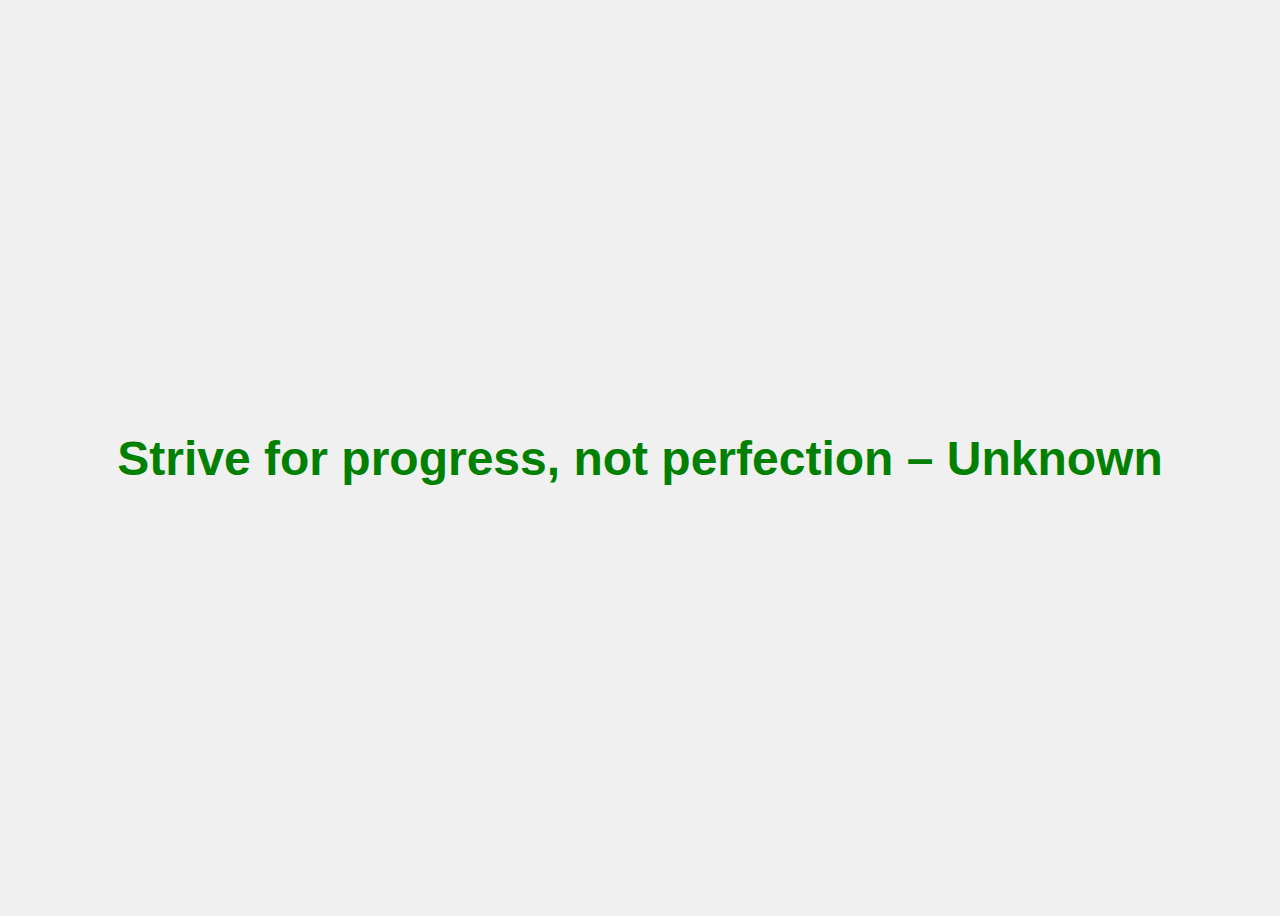
==== commit 3bd33c48: "updated quotes to remove JS from current file" ====
--- a/index.html
+++ b/index.html
@@ -1,309 +1,15 @@
 <!DOCTYPE html>
 <html>
   <head>
-    <title>Inspiration Page</title>
+    <title>Random Quote Generator</title>
     <meta name="viewport" content="width=device-width, initial-scale=1">
     <link rel="stylesheet" href="src/style.css">
   </head>
-  <body onload="displayQuote()" oncontextmenu="return false;">
+  <body>
     <div class="container">
       <h1 id="quote"></h1>
-      ,<br>
-       <br>
-      <p> hit refresh for a new quote</p>
     </div>
-    
-    <script>
-      function displayQuote() {
-    // Array of inspirational quotes
-    const QUOTES = [
-      "A goal is a dream with a deadline – Napoleon Hill",
-      "A goal is not always meant to be reached, it often serves simply as something to aim at – Bruce Lee",
-      "A goal without a plan is just a wish – Antoine de Saint-Exupéry",
-      "A journey of a thousand miles begins with a single step – Lao Tzu",
-      "A person who never made a mistake never tried anything new – Albert Einstein",
-      "A ship is always safe at shore, but that is not what it is built for – Albert Einstein",
-      "A successful man is one who can lay a firm foundation with the bricks others have thrown at him – David Brinkley",
-      "A winner is a dreamer who never gives up – Nelson Mandela",
-      "All our dreams can come true, if we have the courage to pursue them – Walt Disney",
-      "Be fearless in the pursuit of what sets your soul on fire – Jennifer Lee",
-      "Be kind whenever possible It is always possible – Dalai Lama",
-      "Be the change that you wish to see in the world – Mahatma Gandhi",
-      "Be the change you want to see in the world – Mahatma Gandhi",
-      "Be the change you wish to see in the world – Mahatma Gandhi",
-      "Be yourself, everyone else is already taken – Oscar Wilde",
-      "Believe in your ability to make your dreams come true – Unknown",
-      "Believe in your dreams and they may come true Believe in yourself and they will come true – Unknown",
-      "Believe in your dreams and they may come true; believe in yourself and they will come true – Unknown",
-      "Believe in yourself and all that you are Know that there is something inside you that is greater than any obstacle – Christian D Larson",
-      "Believe in yourself and you will be unstoppable – Unknown",
-      "Believe in yourself, and the rest will fall into place Have faith in your own abilities, work hard, and there is nothing you cannot accomplish – Brad Henry",
-      "Believe in yourself, take on your challenges, dig deep within yourself to conquer fears Never let anyone bring you down You got this – Chantal",
-      "Believe in yourself, take on your challenges, dig deep within yourself to conquer fears Never let anyone bring you down You got this – Chantal Sutherland",
-      "Believe you can and you’re halfway there – Theodore Roosevelt",
-      "Courage is not the absence of fear, but rather the judgment that something else is more important than fear – Ambrose Redmoon",
-      "Do not let what you cannot do interfere with what you can do – John Wooden",
-      "Do what you can, with what you have, where you are – Theodore Roosevelt",
-      "Don’t be afraid to give up the good to go for the great – John D Rockefeller",
-      "Don’t be pushed around by the fears in your mind Be led by the dreams in your heart – Roy T Bennett",
-      "Don’t count the days, make the days count – Muhammad Ali",
-      "Don’t let what you cannot do interfere with what you can do – John Wooden",
-      "Don’t let yesterday take up too much of today – Will Rogers",
-      "Don’t wait for opportunities, create them – Unknown",
-      "Don’t wait for opportunity Create it – Unknown",
-      "Don’t wait The time will never be just right – Napoleon Hill",
-      "Don’t watch the clock; do what it does Keep going – Sam Levenson",
-      "Every accomplishment starts with the decision to try – John F Kennedy",
-      "Every day is a new beginning Take a deep breath, smile and start again – Unknown",
-      "Every great story on the planet happened when someone decided not to give up, but kept going no matter what – Spryte Loriano",
-      "Everything will be okay in the end If it’s not okay, it’s not the end – John Lennon",
-      "Everything you can imagine is real – Pablo Picasso",
-      "Everything you want is on the other side of fear – Jack Canfield",
-      "Everything you’ve ever wanted is on the other side of fear – George Addair",
-      "Failure is not the opposite of success, it’s part of success – Arianna Huffington",
-      "Failure is simply the opportunity to begin again, this time more intelligently – Henry Ford",
-      "Happiness is not something ready-made It comes from your own actions – Dalai Lama",
-      "I am not a product of my circumstances I am a product of my decisions – Stephen Covey",
-      "I can’t change the direction of the wind, but I can adjust my sails to always reach my destination – Jimmy Dean",
-      "I have not failed I’ve just found , ways that won’t work – Thomas Edison",
-      "I never dreamed about success, I worked for it – Estée Lauder",
-      "I’ve learned that people will forget what you said, people will forget what you did, but people will never forget how you made them feel – Maya Angelou",
-      "I’ve missed more than shots in my career I’ve lost almost games times, I’ve been trusted to take the game winning shot and missed I’ve failed over and over and over again in my life And that is why I succeed – Michael Jordan",
-      "If you can dream it, you can achieve it – Zig Ziglar",
-      "If you can’t change your fate, change your attitude – Amy Tan",
-      "If you can’t fly then run, if you can’t run then walk, if you can’t walk then crawl, but whatever you do you have to keep moving forward – Martin Luther King Jr",
-      "If you don’t build your dreams, someone else will hire you to build theirs – Tony Gaskins",
-      "If you don’t design your own life plan, chances are you’ll fall into someone else’s plan And guess what they have planned for you? Not much – Jim Rohn",
-      "If you don’t stand for something, you will fall for anything – Malcolm X",
-      "If you look at what you have in life, you’ll always",
-      "If you look at what you have in life, you’ll always have more If you look at what you don’t have in life, you’ll never have enough – Oprah Winfrey",
-      "If you want something you’ve never had, you must be willing to do something you’ve never done – Thomas Jefferson",
-      "If you want to achieve greatness, stop asking for permission – Unknown",
-      "If you want to lift yourself up, lift up someone else – Booker T Washington",
-      "If you want to live a happy life, tie it to a goal, not to people or things – Albert Einstein",
-      "If you want to make your dreams come true, the first thing you have to do is wake up – JM Power",
-      "If you’re going through hell, keep going – Winston Churchill",
-      "In order to succeed, we must first believe that we can – Nikos Kazantzakis",
-      "It always seems impossible until it’s done – Nelson Mandela",
-      "It does not matter how slowly you go as long as you do not stop – Confucius",
-      "It is during our darkest moments that we must focus to see the light – Aristotle",
-      "It is never too late to be what you might have been – George Eliot",
-      "It’s not about perfect It’s about effort And when you bring that effort every single day, that’s where transformation happens That’s how change occurs – Jillian Michaels",
-      "It’s not the years in your life that count It’s the life in your years – Abraham Lincoln",
-      "Keep your face always toward the sunshine—and shadows will fall behind you – Walt Whitman",
-      "Keep your face to the sunshine and you cannot see a shadow – Helen Keller",
-      "Life is % what happens to us and % how we react to it – Charles R Swindoll",
-      "Life is % what happens to you and % how you react to it – Charles R Swindoll",
-      "Life is a journey, and if you fall in love with the journey, you will be in love forever – Peter Hagerty",
-      "Life is like riding a bicycle To keep your balance, you must keep moving – Albert Einstein",
-      "Life is what we make it, always has been, always will be – Grandma Moses",
-      "Life isn’t about finding yourself Life is about creating yourself – George Bernard Shaw",
-      "Never give up on a dream just because of the time it will take to accomplish it The time will pass anyway – Earl Nightingale",
-      "Never give up on something that you can’t go a day without thinking about – Winston Churchill",
-      "Never let the fear of striking out keep you from playing the game – Babe Ruth",
-      "No one can make you feel inferior",
-      "No one can make you feel inferior without your consent – Eleanor Roosevelt",
-      "Nothing great was ever achieved without enthusiasm – Ralph Waldo Emerson",
-      "Opportunities are usually disguised as hard work, so most people don’t recognize them – Ann Landers",
-      "Start where you are Use what you have Do what you can – Arthur Ashe",
-      "Strive for progress, not perfection – Unknown",
-      "Strive not to be a success, but rather to be of value – Albert Einstein",
-      "Success is not a destination, it’s a journey – Zig Ziglar",
-      "Success is not final, failure is not fatal: It is the courage to continue that counts – Winston Churchill",
-      "Success is not how high you have climbed, but how you make a positive difference to the world – Roy T Bennett",
-      "Success is not the absence of failure; it’s the persistence through failure – Aisha Tyler",
-      "Success is not the key to happiness",
-      "Success is not the key to happiness Happiness is the key to success If you love what you are doing, you will be successful – Albert Schweitzer",
-      "Success is not the result of spontaneous combustion You must set yourself on fire – Reggie Leach",
-      "Success is stumbling from failure to failure with no loss of enthusiasm – Winston Churchill",
-      "Success is the sum of small efforts, repeated day-in and day-out – Robert Collier",
-      "Successful people are not gifted; they just work hard, then succeed on purpose – GK Nielson",
-      "The best and most beautiful things in the world cannot be seen or even touched—they must be felt with the heart – Helen Keller",
-      "The best revenge is massive success – Frank Sinatra",
-      "The best way out is always through – Robert Frost",
-      "The best way to find yourself is to lose yourself in the service of others – Mahatma Gandhi",
-      "The best way to predict the future is to create it – Abraham Lincoln",
-      "The best way to predict the future is to create it – Peter Drucker",
-      "The best way to predict your future is to create it – Abraham Lincoln",
-      "The biggest adventure you can ever take is to live the life of your dreams – Oprah Winfrey",
-      "The difference between a successful person and others is not a lack of strength, not a lack of knowledge, but rather a lack of will – Vince Lombardi",
-      "The difference between ordinary and extraordinary is that little extra – Jimmy Johnson",
-      "The difference between ordinary and extraordinary is that little extra – Unknown",
-      "The future belongs to those who believe in the beauty of their dreams",
-      "The future belongs to those who believe in the beauty of their dreams – Eleanor Roosevelt",
-      "The future belongs to those who prepare for it today – Malcolm X",
-      "The greatest glory in living lies not in never falling, but in rising every time we fall – Nelson Mandela",
-      "The greatest wealth is to live content with little – Plato",
-      "The mind is everything What you think you become – Buddha",
-      "The more that you give, the more that you’ll receive – Unknown",
-      "The more that you read, the more things you will know The more that you learn, the more places you’ll go – Dr Seuss",
-      "The more you know yourself, the more clarity there is Self-knowledge has no end – Jiddu Krishnamurti",
-      "The more you praise and celebrate your life, the more there is in life to celebrate – Oprah Winfrey",
-      "The only limit to our realization of tomorrow will be our doubts of today – Franklin D Roosevelt",
-      "The only person you are destined to become is the person you decide to be – Ralph Waldo Emerson",
-      "The only thing necessary for the triumph of evil is for good men to do nothing – Edmund Burke",
-      "The only thing standing between you and your goal is the bullshit story you keep telling yourself as to why you can’t achieve it – Jordan Belfort",
-      "The only thing standing between you and your goal is the story you keep telling yourself that you can’t achieve it – Jordan Belfort",
-      "The only thing we have to fear is fear itself – Franklin D Roosevelt",
-      "The only thing worse than being blind is having sight but no vision – Helen Keller",
-      "The only time you fail is when you fall down and stay down – Stephen Richards",
-      "The only true wisdom is in knowing you know nothing – Socrates",
-      "The only way to do great things is to feel great about yourself – Unknown",
-      "The only way to do great things is to love what you do – Steve Jobs",
-      "The only way to do great work is to love what you do – Steve Jobs",
-      "The secret of change is to focus all of your energy, not on fighting the old, but on building the new – Socrates",
-      "The secret of getting ahead is getting started – Mark Twain",
-      "The two most important days in your life are the day you are born and the day you find out why – Mark Twain",
-      "There is no elevator to success, you have to take the stairs – Zig Ziglar",
-      "There is only one thing that makes a dream impossible to achieve: the fear of failure – Paulo Coelho",
-      "To be successful, you have to have your heart in your business, and your business in your heart – Thomas J Watson",
-      "To be yourself in a world that is constantly trying to make you something else is the greatest accomplishment – Ralph Waldo Emerson",
-      "Tough times never last, but tough people do – Robert H Schuller",
-      "What you get by achieving your goals is not as important as what you become by achieving your goals – Zig Ziglar",
-      "Whatever you can do, or dream you can, begin it Boldness has genius, power and magic in it – Johann Wolfgang von Goethe",
-      "When one door of happiness closes, another opens, but often we look so long at the closed door that we do not see the one that has been opened for us – Helen Keller",
-      "When one door of happiness closes, another opens; but often we look so long at the closed door that we do not see the one which has been opened for us – Helen Keller",
-      "You are never too old to set another goal or to dream a new dream – CS Lewis",
-      "You are not a drop in the ocean You are the entire ocean in a drop – Rumi",
-      "You are the master of your own destiny Use your strengths well They are the keys to your destiny and your success in life – Unknown",
-      "You are the only person on earth who can use your ability – Zig Ziglar",
-      "You become what you believe – Oprah Winfrey",
-      "You can have anything you want if you are willing to give up the belief that you can’t have it – Dr Robert Anthony",
-      "You can never cross the ocean until you have the courage to lose sight of the shore – Christopher Columbus",
-      "You can’t build a reputation on what you are going to do – Henry Ford",
-      "You can’t connect the dots looking forward; you can only connect them looking backwards So you have to trust that the dots will somehow connect in your future – Steve Jobs",
-      "You can’t fall if you don’t climb But there’s no joy in living your whole life on the ground – Unknown",
-      "You can’t use up creativity The more you use, the more you have – Maya Angelou",
-      "You don’t have to be great to start, but you have to start to be great – Zig Ziglar",
-      "You don’t need to be perfect to inspire others Let people get inspired by how you deal with your imperfections – Unknown",
-      "You have to learn the rules of the game And then you have to play better than anyone else – Albert Einstein",
-      "You have within you right now, everything you need to deal with whatever the world can throw at you – Brian Tracy",
-      "You miss % of the shots you don’t take – Wayne Gretzky",
-      "You must be the change you wish to see in the world – Mahatma Gandhi",
-      "You must expect great things of yourself before you can do them – Michael Jordan",
-      "You never know how strong you are until being strong is the only choice you have – Cayla Mills",
-      "Your attitude, not your aptitude, will determine your altitude – Zig Ziglar",
-      "Your life only gets better when you do Work on yourself and the rest will follow – Unknown",
-      "Your mind is a powerful thing When you fill it with positive thoughts, your life will start to change – Unknown",
-      "Your positive action combined with positive thinking results in success – Shiv Khera",
-      "Your potential is endless Go do what you were created to do – Unknown",
-      "Your time is limited, don’t waste it living someone else’s life – Steve Jobs",
-      "Your work is going to fill a large part of your life, and the only way to be truly satisfied is to do what you believe is great work And the only way to do great work is to love what you do – Steve Jobs",
-      " A successful man is one who can lay a firm foundation with the bricks others have thrown at him",
-      " Believe in yourself and all that you are Know that there is something inside you that is greater than any obstacle",
-      " Believe you can and you're halfway there",
-      " Don’t let yesterday take up too much of today",
-      " Don’t watch the clock; do what it does Keep going",
-      " Don't let yesterday take up too much of today",
-      " Don't watch the clock; do what it does Keep going",
-      " I have not failed I've just found , ways that won't work",
-      " If you can dream it, you can achieve it",
-      " If you can’t fly, then run, if you can’t run, then walk, if you can’t walk, then crawl, but whatever you do, you have to keep moving forward",
-      " If you want to achieve greatness, stop asking for permission",
-      " If you're going through hell, keep going",
-      " It does not matter how slowly you go as long as you do not stop",
-      " Life is % what happens to you and % how you react to it",
-      " Life is either a daring adventure or nothing at all",
-      " Nothing is impossible, the word itself says I'm possible!",
-      " Strive for progress , not perfection",
-      " Strive for progress, not perfection",
-      " Strive not to be a success, but rather to be of value",
-      " Success is not a destination, it's a journey",
-      " Success is not final, failure is not fatal: it is the courage to continue that counts",
-      " Success is not measured by what you accomplish, but by the opposition you have encountered, and the courage with which you have maintained the struggle against overwhelming odds",
-      " Success is not the key to happiness Happiness is the key to success If you love what you are doing, you will be successful",
-      " The best way to predict the future is to create it",
-      " The best way to predict your future is to create it",
-      " The future belongs to those who believe in the beauty of their dreams",
-      " The greatest glory in living lies not in never falling, but in rising every time we fall",
-      " The only limit to our realization of tomorrow will be our doubts of today",
-      " The only person you are destined to become is the person you decide to be",
-      " The only way to do great work is to love what you do",
-      " The only way to predict your future is to create it",
-      " You have to expect things of yourself before you can do them",
-      " You miss % of the shots you don’t take",
-      " Your positive action combined with positive thinking results in success",
-      "A journey of a thousand miles begins with a single step",
-      "A person who never made a mistake never tried anything new",
-      "A successful man is one who can lay a firm foundation with the bricks others have thrown at him",
-      "Believe in your dreams and they may come true; believe in yourself and they will come true",
-      "Believe in yourself and all that you are Know that there is something inside you that is greater than any obstacle",
-      "Believe in yourself and you will be unstoppable",
-      "Believe you can and you’re halfway there",
-      "Believe you can and you're halfway there",
-      "Don’t let yesterday take up too much of today",
-      "Don’t watch the clock; do what it does Keep going",
-      "Don't let yesterday take up too much of today",
-      "Don't wait for opportunity, create it",
-      "Don't watch the clock; do what it does Keep going",
-      "Dream big and dare to fail",
-      "Everything you’ve ever wanted is on the other side of fear",
-      "Failure is simply the opportunity to begin again, this time more intelligently",
-      "Failure is the opportunity to begin again, this time more intelligently",
-      "I can’t change the direction of the wind, but I can adjust my sails to always reach my destination",
-      "I have not failed I’ve just found , ways that won’t work",
-      "I have not failed I've just found , ways that won't work",
-      "I’ve learned that people will forget what you said, people will forget what you did, but people will never forget how you made them feel",
-      "If you are not willing to risk the usual, you will have to settle for the ordinary",
-      "If you can dream it, you can achieve it",
-      "If you can’t fly, then run, if you can’t run, then walk, if you can’t walk, then crawl, but whatever you do, you have to keep moving forward",
-      "If you look at what you have in life, you’ll always have more If you look at what you don’t have in life, you’ll never have enough",
-      "If you want to achieve greatness, stop asking for permission",
-      "If you’re going through hell, keep going",
-      "If you’re offered a seat on a rocket ship, don’t ask what seat! Just get on",
-      "If you're going through hell, keep going",
-      "It does not matter how slowly you go as long as you do not stop",
-      "It’s not about how hard you can hit It’s about how hard you can get hit and keep moving forward",
-      "It’s not the years in your life that count It’s the life in your years",
-      "Life is % what happens to us and % how we react to it",
-      "Life is % what happens to you and % how you react to it",
-      "Life is either a daring adventure or nothing at all",
-      "No one can make you feel inferior without your consent",
-      "Nothing is impossible, the word itself says I'm possible",
-      "Nothing is impossible, the word itself says I’m possible!",
-      "Strive for progress, not perfection",
-      "Strive not to be a success, but rather to be of value",
-      "Success is not a destination, it’s a journey",
-      "Success is not a destination, it's a journey",
-      "Success is not final, failure is not fatal: it is the courage to continue that counts",
-      "Success is not how high you have climbed, but how you make a positive difference to the world",
-      "Success is not measured by what you accomplish, but by the opposition you have encountered, and the courage with which you have maintained the struggle against overwhelming odds",
-      "Success is not the key to happiness Happiness is the key to success If you love what you are doing, you will be successful",
-      "Success is walking from failure to failure with no loss of enthusiasm",
-      "The best revenge is massive success",
-      "The best way to predict the future is to create it",
-      "The best way to predict the future is to invent it",
-      "The best way to predict your future is to create it",
-      "The biggest risk is not taking any risk In a world that's changing really quickly, the only strategy that is guaranteed to fail is not taking risks",
-      "The difference between ordinary and extraordinary is that little extra",
-      "The future belongs to those who believe in the beauty of their dreams",
-      "The greatest glory in living lies not in never falling, but in rising every time we fall",
-      "The harder you work, the luckier you get",
-      "The only limit to our realization of tomorrow will be our doubts of today",
-      "The only person you are destined to become is the person you decide to be",
-      "The only way to do great work is to love what you do",
-      "The only way to predict your future is to create it",
-      "The pessimist sees difficulty in every opportunity The optimist sees opportunity in every difficulty",
-      "You can’t build a reputation on what you are going to do",
-      "You can't change the direction of the wind, but you can adjust your sails to always reach your destination",
-      "You don’t have to be great to start but you have to start to be great",
-      "You don't have to be great to start, but you have to start to be great",
-      "You don't have to see the whole staircase, just take the first step",
-      "You have to expect things of yourself before you can do them",
-      "You learn more from failure than from success Don’t let it stop you Failure builds character",
-      "You miss % of the shots you don’t take",
-      "Your positive action combined with positive thinking results in success",
-      "Your time is limited, don’t waste it living someone else’s life"];
-    
-    // Select a random quote from the array
-    const randomQuote = QUOTES[Math.floor(Math.random() * QUOTES.length)];
-    
-    // Display the quote on the page
-    const quoteElement = document.getElementById("quote");
-    quoteElement.innerHTML = `<p>${randomQuote}</p>`;
-  }
-  
 
-    </script>
+    <script src="src/script.js"></script>
   </body>
-</html>+</html>
--- a/src/style.css
+++ b/src/style.css
@@ -1,12 +1,14 @@
+body {
+  font-family: Arial, sans-serif;
+  background-color: #f0f0f0;
+}
+
 .container {
   display: flex;
   flex-direction: column;
   justify-content: center;
   align-items: center;
   height: 100vh;
-  background-color: white;
-  background-size: cover;
-  background-position: center;
 }
 
 #quote {
@@ -14,15 +16,6 @@
   font-weight: bold;
   text-align: center;
   margin: 2rem;
-  color: black;
-  text-shadow: 2px 2px 4px rgba(0, 0, 0, 0.5);
-  display: flex;
-  flex-wrap: wrap;
-  justify-content: center;
+  color: green;
+  cursor: pointer;
 }
-
-.quote-item {
-  width: 25%;
-  text-align: center;
-  margin: 1rem;
-}
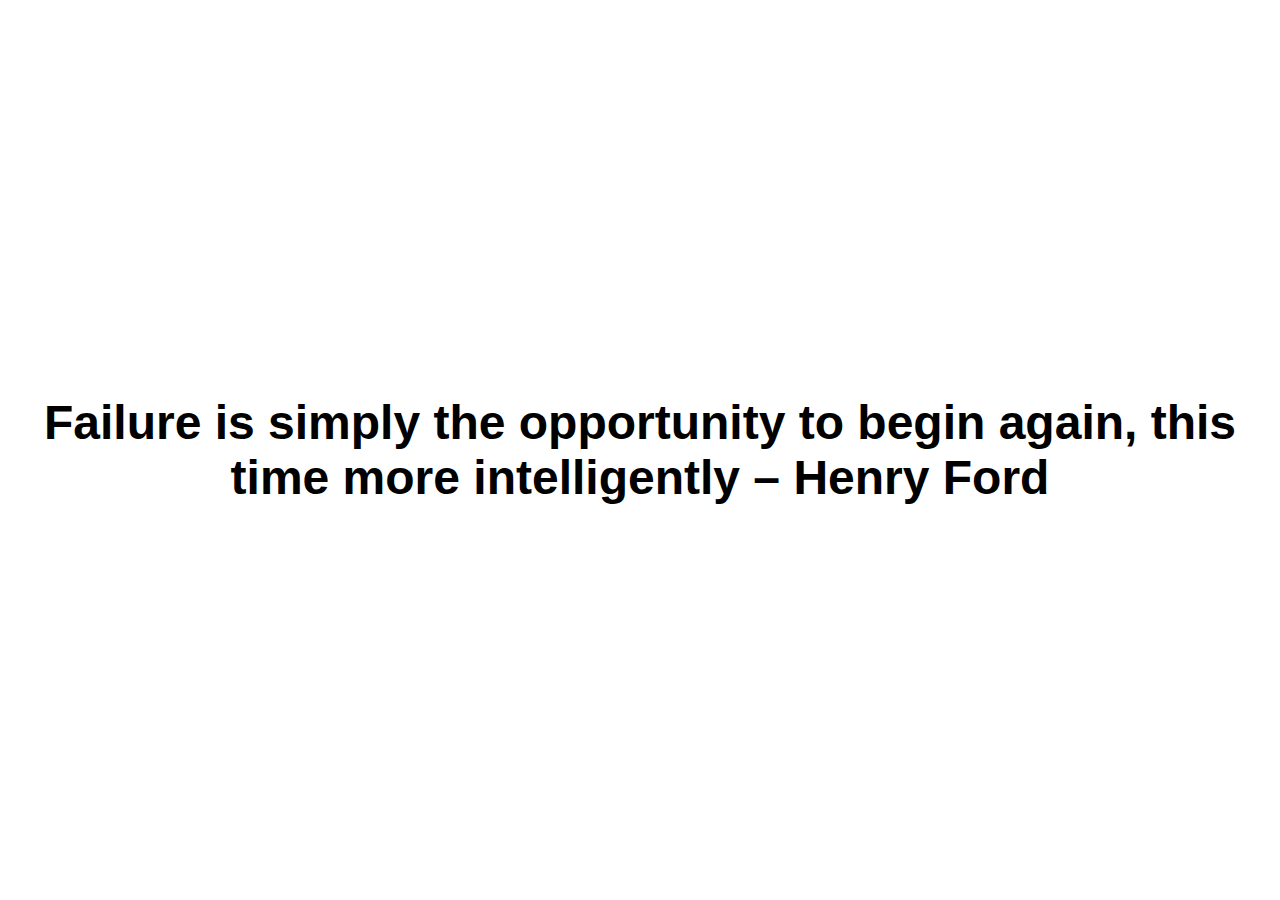
==== commit 55d58fe3: "Updated to fit colour style" ====
--- a/index.html
+++ b/index.html
@@ -1,7 +1,7 @@
 <!DOCTYPE html>
 <html>
   <head>
-    <title>Random Quote Generator</title>
+    <title>Quote of the Day</title>
     <meta name="viewport" content="width=device-width, initial-scale=1">
     <link rel="stylesheet" href="src/style.css">
   </head>
--- a/src/style.css
+++ b/src/style.css
@@ -1,6 +1,9 @@
 body {
   font-family: Arial, sans-serif;
-  background-color: #f0f0f0;
+  background-color: #fff;
+  color: #000;
+  margin: 0;
+  padding: 0;
 }
 
 .container {
@@ -16,6 +19,11 @@
   font-weight: bold;
   text-align: center;
   margin: 2rem;
-  color: green;
   cursor: pointer;
 }
+
+@media (max-width: 768px) {
+  #quote {
+    font-size: 2rem;
+  }
+}
